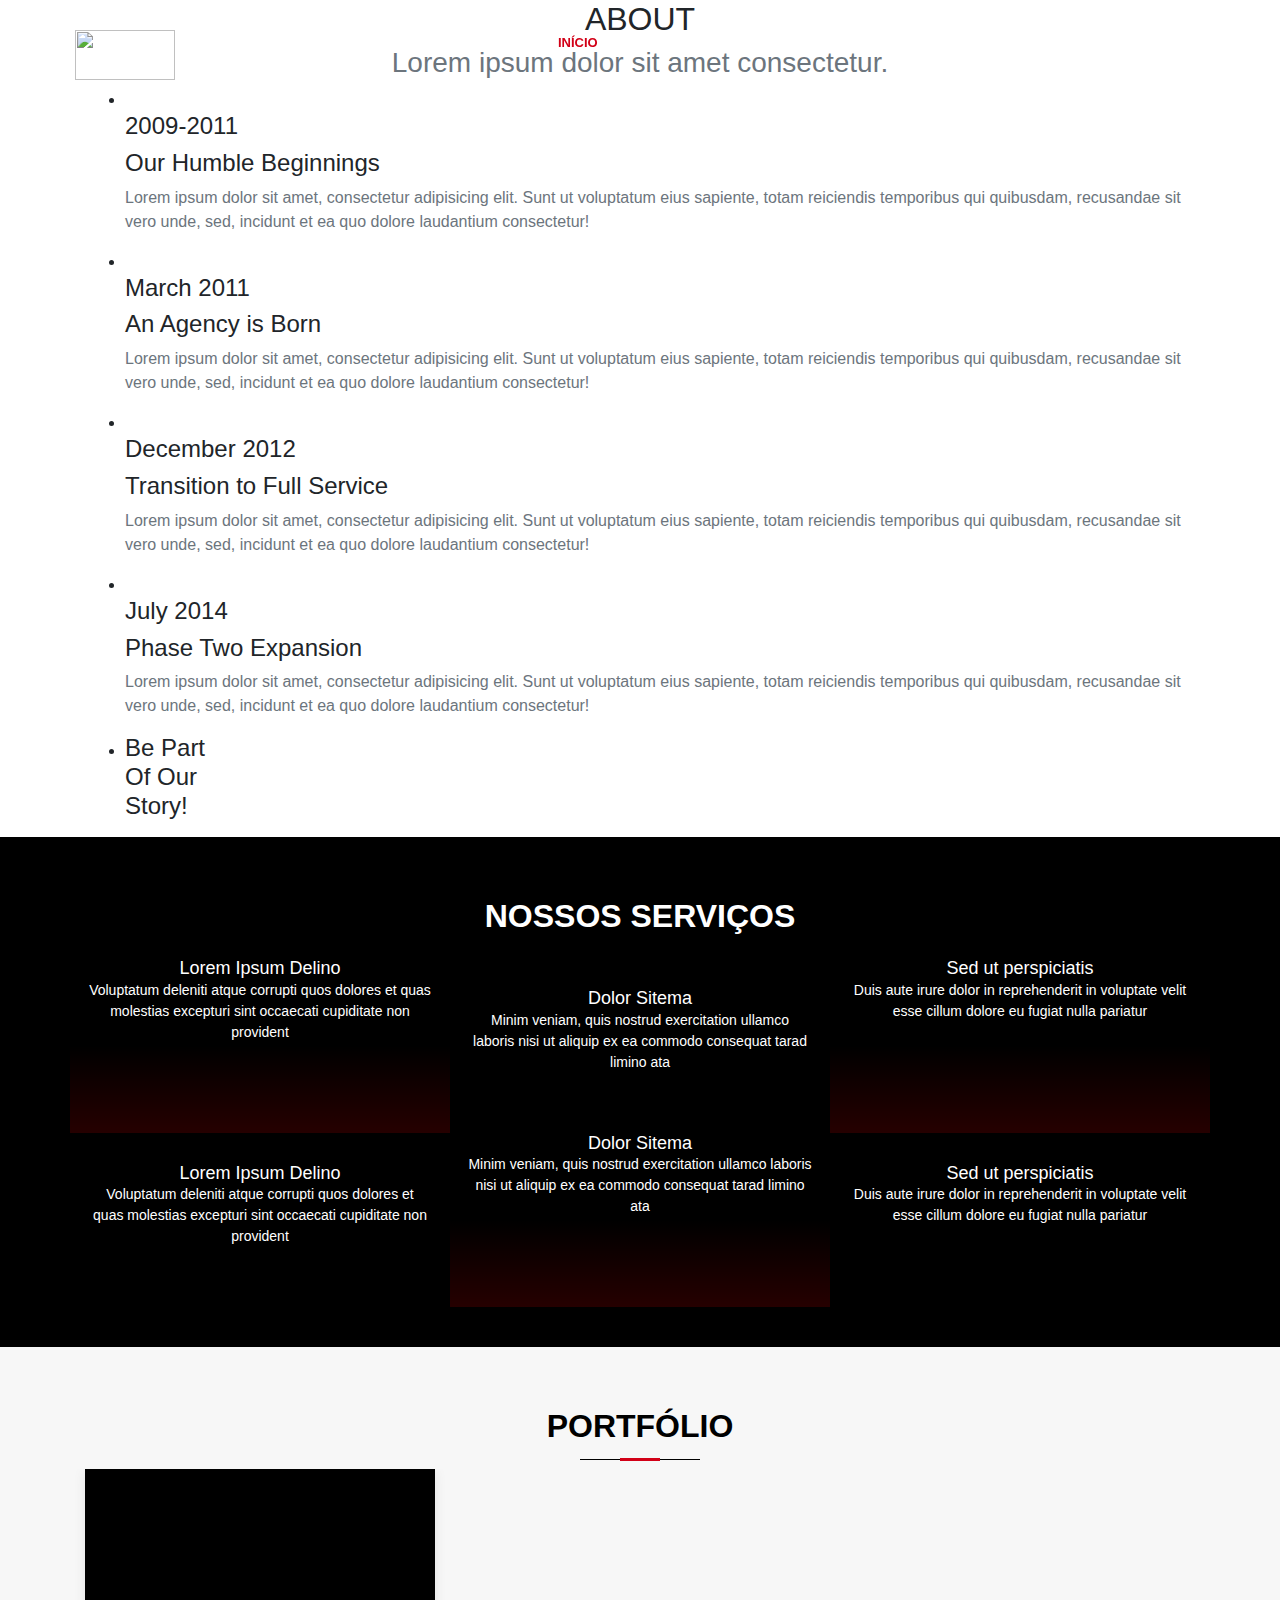
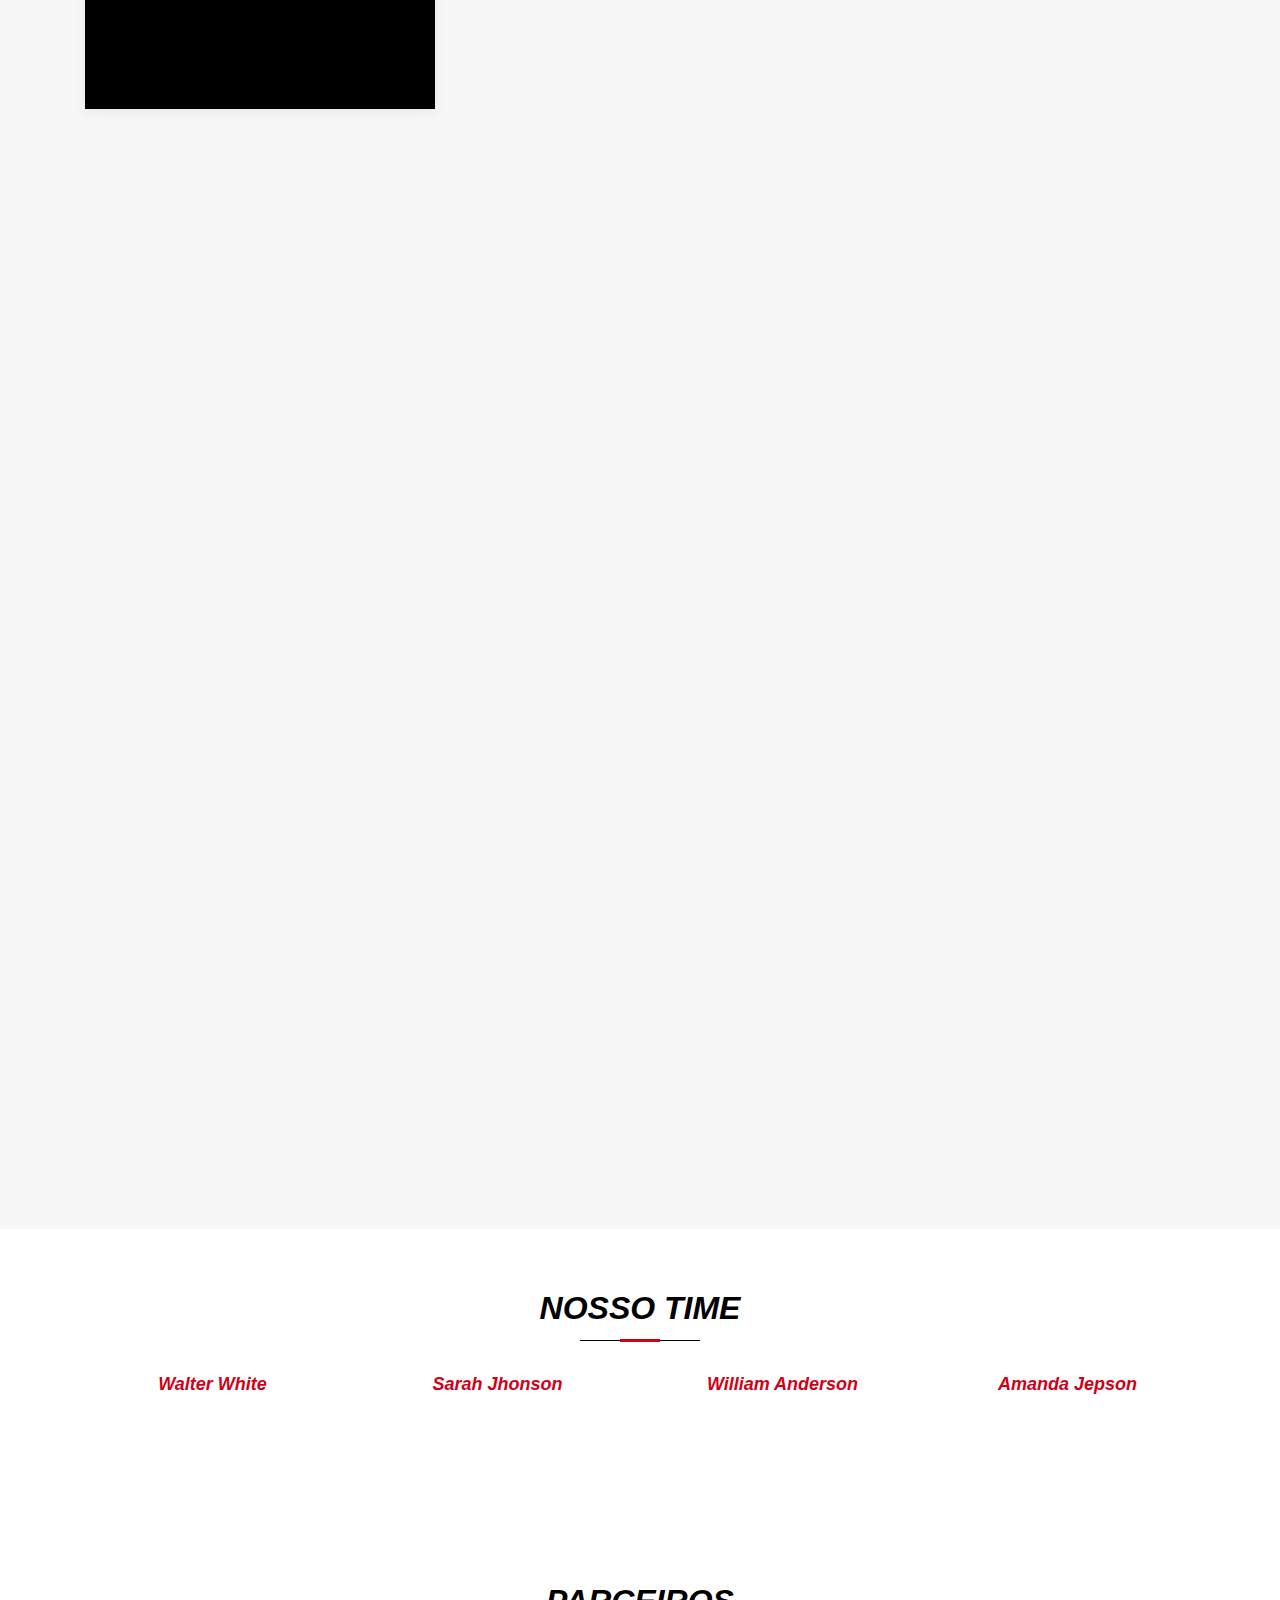
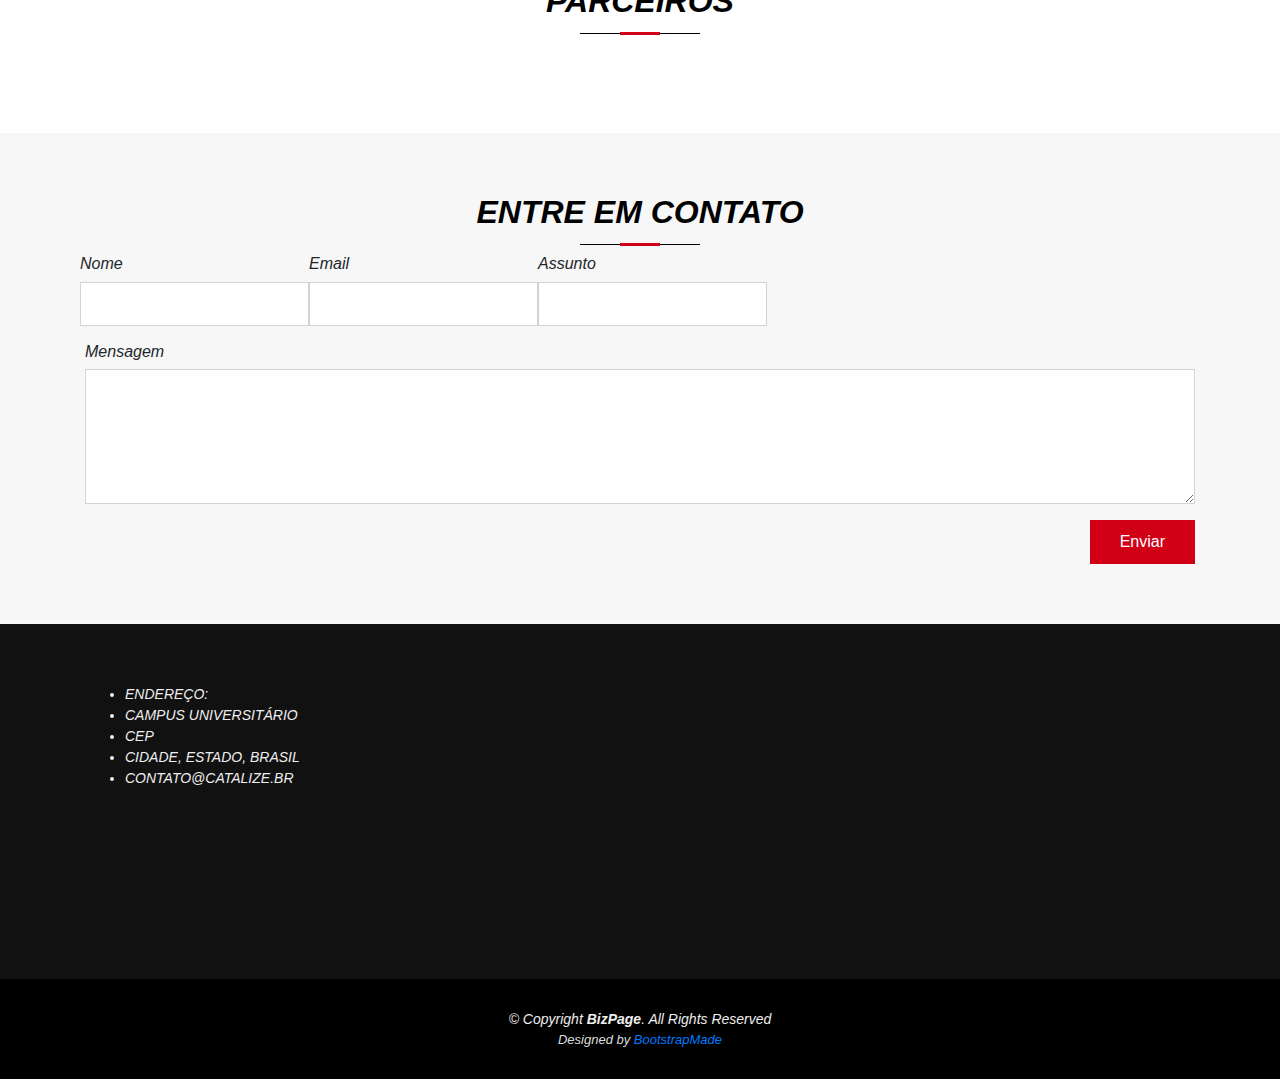
==== portifolio.html @ 54fb24df "Portifolio" ====
<!DOCTYPE html>
<html lang="en">
<head>
  <meta charset="utf-8">
  <title>CATALIZE Template</title>
  <meta content="width=device-width, initial-scale=1.0" name="viewport">
  <meta content="" name="keywords">
  <meta content="" name="description">

  <!-- Favicons -->
  <link href="img/favicons.png" rel="icon">
  <link href="img/apple-touch-icon.png" rel="apple-touch-icon">

  <!-- Google Fonts -->
  <link href="https://fonts.googleapis.com/css?family=Open+Sans:300,300i,400,400i,700,700i|Montserrat:300,400,500,700" rel="stylesheet">

  <!-- Bootstrap CSS File -->
  <link href="lib/bootstrap/css/bootstrap.min.css" rel="stylesheet">

  <!-- Libraries CSS Files -->
  <link href="lib/font-awesome/css/font-awesome.min.css" rel="stylesheet">
  <link href="lib/animate/animate.min.css" rel="stylesheet">
  <link href="lib/ionicons/css/ionicons.min.css" rel="stylesheet">
  <link href="lib/owlcarousel/assets/owl.carousel.min.css" rel="stylesheet">
  <link href="lib/lightbox/css/lightbox.min.css" rel="stylesheet">
  <link rel="stylesheet" href="https://use.fontawesome.com/releases/v5.8.1/css/all.css" integrity="sha384-50oBUHEmvpQ+1lW4y57PTFmhCaXp0ML5d60M1M7uH2+nqUivzIebhndOJK28anvf" crossorigin="anonymous">

  <!-- Main Stylesheet File -->
  <link href="css/style.css" rel="stylesheet">

  <link href="//maxcdn.bootstrapcdn.com/bootstrap/4.0.0/css/bootstrap.min.css" rel="stylesheet" id="bootstrap-css">
  <script src="//maxcdn.bootstrapcdn.com/bootstrap/4.0.0/js/bootstrap.min.js"></script>
  <script src="//cdnjs.cloudflare.com/ajax/libs/jquery/3.2.1/jquery.min.js"></script>

  <!-- =======================================================
    Theme Name: BizPage
    Theme URL: https://bootstrapmade.com/bizpage-bootstrap-business-template/
    Author: BootstrapMade.com
    License: https://bootstrapmade.com/license/
  ======================================================= -->
  <link rel="stylesheet" href="css/app.css">
</head>

<body>

  <!--==========================
    Header
  ============================-->
  <header id="header">
    <div class="container-fluid">

      <div id="logo" class="pull-left">
        <!--<h1><a href="#intro" class="scrollto">BizPage</a></h1>-->
        <a href="#intro"><img src="img/logo_cat.jpeg"  width="100" height="50" alt="" title="Catalize Jr" /></a>
      </div>

      <nav id="nav-menu-container">
        <ul class="nav-menu">
          <li class="menu-active"><a href="index.html">Início</a></li>
          <li><a href="#about">Sobre</a></li>
          <li><a href="#team">Time</a></li>
          <li><a href="#services">Serviços</a></li>
          <li><a href="#portfolio">Portfólio</a></li>
          <li><a href="#blog">Blog</a></li>
          <li><a href="#blog">Certificados</a></li>
          <li><a href="#contact">Contato</a></li>
        </ul>
      </nav><!-- #nav-menu-container -->
    </div>
  </header><!-- #header -->

  <!--==========================
    Intro Section
  ============================-->

  <main id="main">

    <!--=========================
      Timeline Section
    ==========================-->
    <section class="page-section" id="about">
    <div class="container">
      <div class="row">
        <div class="col-lg-12 text-center">
          <h2 class="section-heading text-uppercase">About</h2>
          <h3 class="section-subheading text-muted">Lorem ipsum dolor sit amet consectetur.</h3>
        </div>
      </div>
      <div class="row">
        <div class="col-lg-12">
          <ul class="timeline">
            <li>
              <div class="timeline-image">
                <img class="rounded-circle img-fluid" src="img/about/1.jpg" alt="">
              </div>
              <div class="timeline-panel">
                <div class="timeline-heading">
                  <h4>2009-2011</h4>
                  <h4 class="subheading">Our Humble Beginnings</h4>
                </div>
                <div class="timeline-body">
                  <p class="text-muted">Lorem ipsum dolor sit amet, consectetur adipisicing elit. Sunt ut voluptatum eius sapiente, totam reiciendis temporibus qui quibusdam, recusandae sit vero unde, sed, incidunt et ea quo dolore laudantium consectetur!</p>
                </div>
              </div>
            </li>
            <li class="timeline-inverted">
              <div class="timeline-image">
                <img class="rounded-circle img-fluid" src="img/about/2.jpg" alt="">
              </div>
              <div class="timeline-panel">
                <div class="timeline-heading">
                  <h4>March 2011</h4>
                  <h4 class="subheading">An Agency is Born</h4>
                </div>
                <div class="timeline-body">
                  <p class="text-muted">Lorem ipsum dolor sit amet, consectetur adipisicing elit. Sunt ut voluptatum eius sapiente, totam reiciendis temporibus qui quibusdam, recusandae sit vero unde, sed, incidunt et ea quo dolore laudantium consectetur!</p>
                </div>
              </div>
            </li>
            <li>
              <div class="timeline-image">
                <img class="rounded-circle img-fluid" src="img/about/3.jpg" alt="">
              </div>
              <div class="timeline-panel">
                <div class="timeline-heading">
                  <h4>December 2012</h4>
                  <h4 class="subheading">Transition to Full Service</h4>
                </div>
                <div class="timeline-body">
                  <p class="text-muted">Lorem ipsum dolor sit amet, consectetur adipisicing elit. Sunt ut voluptatum eius sapiente, totam reiciendis temporibus qui quibusdam, recusandae sit vero unde, sed, incidunt et ea quo dolore laudantium consectetur!</p>
                </div>
              </div>
            </li>
            <li class="timeline-inverted">
              <div class="timeline-image">
                <img class="rounded-circle img-fluid" src="img/about/4.jpg" alt="">
              </div>
              <div class="timeline-panel">
                <div class="timeline-heading">
                  <h4>July 2014</h4>
                  <h4 class="subheading">Phase Two Expansion</h4>
                </div>
                <div class="timeline-body">
                  <p class="text-muted">Lorem ipsum dolor sit amet, consectetur adipisicing elit. Sunt ut voluptatum eius sapiente, totam reiciendis temporibus qui quibusdam, recusandae sit vero unde, sed, incidunt et ea quo dolore laudantium consectetur!</p>
                </div>
              </div>
            </li>
            <li class="timeline-inverted">
              <div class="timeline-image">
                <h4>Be Part
                  <br>Of Our
                  <br>Story!</h4>
              </div>
            </li>
          </ul>
        </div>
      </div>
    </div>
  </section>


    <!--==========================
       Services Section
    ============================-->
    <section id="services">
          <header class="section-header2 wow fadeInUp">
            <h3>Nossos Serviços</h3>
          </header>
    <section id="featured-services">
      <div class="container">
        <div class="row">
          <div class="col-lg-4 box-bg">
            <i class="ion-ios-bookmarks-outline"></i>
            <h4><a href="">Lorem Ipsum Delino</a></h4>
            <p>Voluptatum deleniti atque corrupti quos dolores et quas molestias excepturi sint occaecati cupiditate non provident</p>
          </div>

          <div class="col-lg-4 box">
            <i class="ion-ios-stopwatch-outline"></i>
            <h4><a href="">Dolor Sitema</a></h4>
            <p>Minim veniam, quis nostrud exercitation ullamco laboris nisi ut aliquip ex ea commodo consequat tarad limino ata</p>
          </div>

          <div class="col-lg-4 box-bg">
            <i class="ion-ios-heart-outline"></i>
            <h4><a href="">Sed ut perspiciatis</a></h4>
            <p>Duis aute irure dolor in reprehenderit in voluptate velit esse cillum dolore eu fugiat nulla pariatur</p>
          </div>

          <div class="col-lg-4 box">
              <i class="ion-ios-bookmarks-outline"></i>
              <h4><a href="">Lorem Ipsum Delino</a></h4>
              <p>Voluptatum deleniti atque corrupti quos dolores et quas molestias excepturi sint occaecati cupiditate non provident</p>
            </div>
  
            <div class="col-lg-4 box-bg">
              <i class="ion-ios-stopwatch-outline"></i>
              <h4><a href="">Dolor Sitema</a></h4>
              <p>Minim veniam, quis nostrud exercitation ullamco laboris nisi ut aliquip ex ea commodo consequat tarad limino ata</p>
            </div>
  
            <div class="col-lg-4 box">
              <i class="ion-ios-heart-outline"></i>
              <h4><a href="">Sed ut perspiciatis</a></h4>
              <p>Duis aute irure dolor in reprehenderit in voluptate velit esse cillum dolore eu fugiat nulla pariatur</p>
            </div>
        </div>
        </div>
    </section>
  </section><!-- #featured-services -->
    <!--==========================
      Portfolio Section
    ============================-->
    <section id="portfolio"  class="section-bg" >
      <div class="container">

        <header class="section-header">
          <h3 class="section-title">Portfólio</h3>
        </header>

        <div class="row portfolio-container">

          <div class="col-lg-4 col-md-6 portfolio-item wow fadeInUp">
            <div class="portfolio-wrap">
              <figure>
                <img src="img/portfolio/app1.jpg" class="img-fluid" alt="">
                <i class="link-preview" data-lightbox="portfolio">Nome do projeto</a>
                <a href="portifolio.html" class="link-details" title="Mais Detalhes"><i class="fas fa-ellipsis-h"></i></a>
              </figure>
            </div>
          </div>
          

          <div class="col-lg-4 col-md-6 portfolio-item  wow fadeInUp">
            <div class="portfolio-wrap">
              <figure>
                <img src="img/portfolio/web3.jpg" class="img-fluid" alt="">
                <i class="link-preview" data-lightbox="portfolio">Nome do projeto</a>
                <a href="#" class="link-details" title="Mais Detalhes"><i class="fas fa-ellipsis-h"></i></a>
              </figure>
          </div>
          </div>

          <div class="col-lg-4 col-md-6 portfolio-item  wow fadeInUp">
            <div class="portfolio-wrap">
              <figure>
                <img src="img/portfolio/app2.jpg" class="img-fluid" alt="">
                <i class="link-preview" data-lightbox="portfolio">Nome do projeto</a>
                <a href="#" class="link-details" title="Mais Detalhes"><i class="fas fa-ellipsis-h"></i></a>
              </figure>
          </div>
          </div>

          <div class="col-lg-4 col-md-6 portfolio-item  wow fadeInUp">
            <div class="portfolio-wrap">
              <figure>
                <img src="img/portfolio/card2.jpg" class="img-fluid" alt="">
                <i class="link-preview" data-lightbox="portfolio">Nome do projeto</a>
                <a href="#" class="link-details" title="Mais Detalhes"><i class="fas fa-ellipsis-h"></i></a>
              </figure>
          </div>
          </div>

          <div class="col-lg-4 col-md-6 portfolio-item  wow fadeInUp">
            <div class="portfolio-wrap">
              <figure>
                <img src="img/portfolio/web2.jpg" class="img-fluid" alt="">
                <i class="link-preview" data-lightbox="portfolio">Nome do projeto</a>
                <a href="#" class="link-details" title="Mais Detalhes"><i class="fas fa-ellipsis-h"></i></a>
              </figure>
          </div>
          </div>

          <div class="col-lg-4 col-md-6 portfolio-item p wow fadeInUp">
            <div class="portfolio-wrap">
              <figure>
                <img src="img/portfolio/app3.jpg" class="img-fluid" alt="">
                <i class="link-preview" data-lightbox="portfolio">Nome do projeto</a>
                <a href="#" class="link-details" title="More Details"><i class="fas fa-ellipsis-h"></i></a>
              </figure>
          </div>
          </div>
      </div>
    </section><!-- #portfolio -->

  
    <!--==========================
      Team Section
    ============================-->
    <section id="team">
      <div class="container">
        <div class="section-header wow fadeInUp">
          <h3>Nosso Time</h3>
        </div>

        <div class="row">
          <div class="col-lg-3 col-md-6 wow fadeInUp">
            <div class="member">
              <img src="img/team-1.jpg" class="img-fluid" alt="">
              <div class="member-info">
                <div class="member-info-content">
                  <h4>Walter White</h4>
                  <span>Chief Executive Officer</span>
                </div>
              </div>
            </div>
          </div>

          <div class="col-lg-3 col-md-6 wow fadeInUp" data-wow-delay="0.1s">
            <div class="member">
              <img src="img/team-2.jpg" class="img-fluid" alt="">
              <div class="member-info">
                <div class="member-info-content">
                  <h4>Sarah Jhonson</h4>
                  <span>Product Manager</span>
                </div>
              </div>
            </div>
          </div>

          <div class="col-lg-3 col-md-6 wow fadeInUp" data-wow-delay="0.2s">
            <div class="member">
              <img src="img/team-3.jpg" class="img-fluid" alt="">
              <div class="member-info">
                <div class="member-info-content">
                  <h4>William Anderson</h4>
                  <span>CTO</span>
                </div>
              </div>
            </div>
          </div>

          <div class="col-lg-3 col-md-6 wow fadeInUp" data-wow-delay="0.3s">
            <div class="member">
              <img src="img/team-4.jpg" class="img-fluid" alt="">
              <div class="member-info">
                <div class="member-info-content">
                  <h4>Amanda Jepson</h4>
                  <span>Accountant</span>
                </div>
              </div>
            </div>
          </div>

        </div>

      </div>
    </section><!-- #team -->

    
<!--==========================
      Clients Section
    ============================-->
    <section id="clients" class="wow fadeInUp">
      <div class="container">

        <header class="section-header">
          <h3>PARCEIROS</h3>
        </header>

        <div class="owl-carousel clients-carousel">
          <img src="img/clients/client-1.png" alt="">
          <img src="img/clients/client-2.png" alt="">
          <img src="img/clients/client-3.png" alt="">
          <img src="img/clients/client-4.png" alt="">
          <img src="img/clients/client-5.png" alt="">
          <img src="img/clients/client-6.png" alt="">
          <img src="img/clients/client-7.png" alt="">
          <img src="img/clients/client-8.png" alt="">
        </div>

      </div>
    </section><!-- #clients -->
    <!--==========================
      Contact Section
    ============================-->
    <section id="contact" class="section-bg wow fadeInUp">
      <div class="container">

        <div class="section-header">
          <h3>Entre em Contato</h3>
        </div>
        <div class="form">
          <div id="sendmessage">Sua mensagem foi enviada com sucesso! Obrigada!</div>
          <div id="errormessage"></div>
          <form action="" method="post" role="form" class="contactForm">
            <div class="form-row">
              <div class="new-iten">
                <h6 class="title">Nome</h6>
                <div class="form-group ">
                  <input type="text" name="name" class="form-control" id="name" data-rule="minlen:4" data-msg="Porfavor digite mais que 4 caracteres" />
                  <div class="validation"></div>
                </div>
              </div>
              <div class="new-iten">
                <h6 class="title">Email</h6>
                <div class="form-group ">
                  <input type="email" class="form-control" name="email" id="email"  data-rule="email" data-msg="Entre um email válido" />
                  <div class="validation"></div>
                </div>
              </div>
              <div class="new-iten">
                <h6 class="title">Assunto</h6>
                <div class="form-group">
                  <input type="text" class="form-control" name="subject" id="subject" data-rule="minlen:4" data-msg="Entre com o assunto" />
                  <div class="validation"></div>
                </div>
              </div>
            </div>
            <h6>Mensagem</h6>
            <div class="form-group">
              <textarea class="form-control" name="message" rows="5" data-rule="required" data-msg="Escreva algo para nós!"></textarea>
              <div class="validation"></div>
            </div>
            <div class="text-right"><button type="submit">Enviar</button></div>
          </form>
        </div>

      </div>
    </section><!-- #contact -->

  </main>

  <!--==========================
    Footer
  ============================-->
  <footer id="footer">
    <div class="footer-top">
      <div class="container">
        <div class="row">

          <i class="fas fa-map-marker-alt" style="font-size: 2em; text-align: center;color: white"></i>
          <div class="col-lg-3 col-md-6 footer-info">
            <ul>
              <li>ENDEREÇO: </li>
              <li>CAMPUS UNIVERSITÁRIO</li>
              <li>CEP</li>
              <li>CIDADE, ESTADO, BRASIL</li>

              <li>CONTATO@CATALIZE.BR</li>
            </ul>
          </div>

          <div class="mapouter"><div class="gmap_canvas"><iframe width="553" height="259" id="gmap_canvas" src="https://maps.google.com/maps?q=faculdade%20de%20ciencias%20farmauc%C3%AAticas%20rodovia%20araraquara%2C%20ja%C3%BA%20km%201&t=&z=13&ie=UTF8&iwloc=&output=embed" frameborder="0" scrolling="no" marginheight="0" marginwidth="0"></iframe></div></div>
        </div>
      </div>
    </div>

    <div class="container">
      <div class="copyright">
        &copy; Copyright <strong>BizPage</strong>. All Rights Reserved
      </div>
      <div class="credits">
        <!--
          All the links in the footer should remain intact.
          You can delete the links only if you purchased the pro version.
          Licensing information: https://bootstrapmade.com/license/
          Purchase the pro version with working PHP/AJAX contact form: https://bootstrapmade.com/buy/?theme=BizPage
        -->
        Designed by <a href="https://bootstrapmade.com/">BootstrapMade</a>
      </div>
    </div>
  </footer><!-- #footer -->

  <a href="#" class="back-to-top"><i class="fa fa-chevron-up"></i></a>
  <!-- Uncomment below i you want to use a preloader -->
  <!-- <div id="preloader"></div> -->

  <!-- JavaScript Libraries -->
  <script src="lib/jquery/jquery.min.js"></script>
  <script src="lib/jquery/jquery-migrate.min.js"></script>
  <script src="lib/bootstrap/js/bootstrap.bundle.min.js"></script>
  <script src="lib/easing/easing.min.js"></script>
  <script src="lib/superfish/hoverIntent.js"></script>
  <script src="lib/superfish/superfish.min.js"></script>
  <script src="lib/wow/wow.min.js"></script>
  <script src="lib/waypoints/waypoints.min.js"></script>
  <script src="lib/counterup/counterup.min.js"></script>
  <script src="lib/owlcarousel/owl.carousel.min.js"></script>
  <script src="lib/isotope/isotope.pkgd.min.js"></script>
  <script src="lib/lightbox/js/lightbox.min.js"></script>
  <script src="lib/touchSwipe/jquery.touchSwipe.min.js"></script>
  <!-- Contact Form JavaScript File -->
  <script src="contactform/contactform.js"></script>

  <!-- Template Main Javascript File -->
  <script src="js/main.js"></script>

</body>
</html>
---- css/style.css ----
/*
  Theme Name: BizPage
  Theme URL: https://bootstrapmade.com/bizpage-bootstrap-business-template/
  Author: BootstrapMade.com
  License: https://bootstrapmade.com/license/
*/

/*--------------------------------------------------------------
# General
--------------------------------------------------------------*/

body {
  background: #fff;
  color: #666666;
  font-family: "Bebas Neue", sans-serif;
}

a {
  color: #d20017;
  transition: 0.5s;
}

a:hover,
a:active,
a:focus {
  color: #d20017;
  outline: none;
  text-decoration: none;
}

p {
  padding: 0;
  margin: 0 0 30px 0;
}

h1,
h2,
h3,
h4,
h5,
h6 {
  font-family: "Bebas Neue", sans-serif;
  font-weight: 400;
  margin: 0 0 20px 0;
  padding: 0;
}

/* Back to top button */

.back-to-top {
  position: fixed;
  display: none;
  background: #d20017;
  color: #fff;
  width: 44px;
  height: 44px;
  text-align: center;
  line-height: 1;
  font-size: 16px;
  border-radius: 50%;
  right: 15px;
  bottom: 15px;
  transition: background 0.5s;
  z-index: 11;
}

.back-to-top i {
  padding-top: 12px;
  color: #fff;
}

/* Prelaoder */

#preloader {
  position: fixed;
  top: 0;
  left: 0;
  right: 0;
  bottom: 0;
  z-index: 9999;
  overflow: hidden;
  background: #fff;
}

#preloader:before {
  content: "";
  position: fixed;
  top: calc(50% - 30px);
  left: calc(50% - 30px);
  border: 6px solid #f2f2f2;
  border-top: 6px solid #d20017;
  border-radius: 50%;
  width: 60px;
  height: 60px;
  -webkit-animation: animate-preloader 1s linear infinite;
  animation: animate-preloader 1s linear infinite;
}

@-webkit-keyframes animate-preloader {
  0% {
    -webkit-transform: rotate(0deg);
    transform: rotate(0deg);
  }

  100% {
    -webkit-transform: rotate(360deg);
    transform: rotate(360deg);
  }
}

@keyframes animate-preloader {
  0% {
    -webkit-transform: rotate(0deg);
    transform: rotate(0deg);
  }

  100% {
    -webkit-transform: rotate(360deg);
    transform: rotate(360deg);
  }
}

/*--------------------------------------------------------------
# Header
--------------------------------------------------------------*/

#header {
  padding: 30px 0;
  height: 92px;
  position: fixed;
  left: 0;
  top: 0;
  right: 0;
  transition: all 0.5s;
  z-index: 997;
}

#header.header-scrolled {
  background: rgba(0, 0, 0, 0.9);
  padding: 20px 0;
  height: 72px;
  transition: all 0.5s;
}

#header #logo {
  float: left;
}

#header #logo h1 {
  font-size: 34px;
  margin: 0;
  padding: 0;
  line-height: 1;
  font-family: "Bebas Neue", sans-serif;
  font-weight: 700;
  letter-spacing: 3px;
}

#header #logo h1 a,
#header #logo h1 a:hover {
  color: #fff;
  padding-left: 10px;
  border-left: 4px solid #d20017;
}

#header #logo img {
  padding: 0;
  margin: 0;
}

/*--------------------------------------------------------------
# Intro Section
--------------------------------------------------------------*/

#intro {
  display: table;
  width: 100%;
  height: 100vh;
  background: #000;
}

#intro .carousel-item {
  width: 100%;
  height: 100vh;
  background-size: cover;
  background-position: center;
  background-repeat: no-repeat;
}

#intro .carousel-item::before {
  content: '';
  background-color: rgba(0, 0, 0, 0.7);
  position: absolute;
  height: 100%;
  width: 100%;
  top: 0;
  right: 0;
  left: 0;
  bottom: 0;
}

#intro .carousel-container {
  display: -webkit-box;
  display: -webkit-flex;
  display: -ms-flexbox;
  display: flex;
  -webkit-box-pack: center;
  -webkit-justify-content: center;
  -ms-flex-pack: center;
  justify-content: center;
  -webkit-box-align: center;
  -webkit-align-items: center;
  -ms-flex-align: center;
  align-items: center;
  position: absolute;
  bottom: 0;
  top: 0;
  left: 0;
  right: 0;
}

#intro .carousel-background img {
  max-width: 100%;
}

#intro .carousel-content {
  text-align: center;
}

#intro h2 {
  color: #fff;
  margin-bottom: 30px;
  font-size: 48px;
  font-weight: 700;
}

#intro p {
  width: 80%;
  margin: 0 auto 30px auto;
  color: #fff;
}

#intro .carousel-fade {
  overflow: hidden;
}

#intro .carousel-fade .carousel-inner .carousel-item {
  transition-property: opacity;
}

#intro .carousel-fade .carousel-inner .carousel-item,
#intro .carousel-fade .carousel-inner .active.carousel-item-left,
#intro .carousel-fade .carousel-inner .active.carousel-item-right {
  opacity: 0;
}

#intro .carousel-fade .carousel-inner .active,
#intro .carousel-fade .carousel-inner .carousel-item-next.carousel-item-left,
#intro .carousel-fade .carousel-inner .carousel-item-prev.carousel-item-right {
  opacity: 1;
  transition: 0.5s;
}

#intro .carousel-fade .carousel-inner .carousel-item-next,
#intro .carousel-fade .carousel-inner .carousel-item-prev,
#intro .carousel-fade .carousel-inner .active.carousel-item-left,
#intro .carousel-fade .carousel-inner .active.carousel-item-right {
  left: 0;
  -webkit-transform: translate3d(0, 0, 0);
  transform: translate3d(0, 0, 0);
}

#intro .carousel-control-prev,
#intro .carousel-control-next {
  width: 10%;
}

#intro .carousel-control-next-icon,
#intro .carousel-control-prev-icon {
  background: none;
  font-size: 32px;
  line-height: 1;
}

#intro .carousel-indicators li {
  cursor: pointer;
}

#intro .btn-get-started {
  font-family: "Bebas Neue", sans-serif;
  font-weight: 500;
  font-size: 16px;
  letter-spacing: 1px;
  display: inline-block;
  padding: 8px 32px;
  border-radius: 50px;
  transition: 0.5s;
  margin: 10px;
  color: #fff;
  background: #d20017;
}

#intro .btn-get-started:hover {
  background: #fff;
  color: #d20017;
}

/*--------------------------------------------------------------
# Navigation Menu
--------------------------------------------------------------*/

/* Nav Menu Essentials */

.nav-menu,
.nav-menu * {
  margin: 0;
  padding: 0;
  list-style: none;
}

.nav-menu ul {
  position: absolute;
  display: none;
  top: 100%;
  left: 0;
  z-index: 99;
}

.nav-menu li {
  position: relative;
  white-space: nowrap;
}

.nav-menu > li {
  float: left;
}

.nav-menu li:hover > ul,
.nav-menu li.sfHover > ul {
  display: block;
}

.nav-menu ul ul {
  top: 0;
  left: 100%;
}

.nav-menu ul li {
  min-width: 180px;
}

/* Nav Menu Arrows */

.sf-arrows .sf-with-ul {
  padding-right: 30px;
}

.sf-arrows .sf-with-ul:after {
  content: "\f107";
  position: absolute;
  right: 15px;
  font-family: FontAwesome;
  font-style: normal;
  font-weight: normal;
}

.sf-arrows ul .sf-with-ul:after {
  content: "\f105";
}

/* Nav Meu Container */

#nav-menu-container {
  float: right;
  margin: 0;
}

/* Nav Meu Styling */

.nav-menu a {
  padding: 0 8px 10px 8px;
  text-decoration: none;
  display: inline-block;
  color: #fff;
  font-family: "Bebas Neue", sans-serif;
  font-weight: 700;
  font-size: 13px;
  text-transform: uppercase;
  outline: none;
}

.nav-menu li:hover > a,
.nav-menu > .menu-active > a {
  color: #d20017;
}

.nav-menu > li {
  margin-left: 10px;
}

.nav-menu ul {
  margin: 4px 0 0 0;
  padding: 10px;
  box-shadow: 0px 0px 30px rgba(127, 137, 161, 0.25);
  background: #fff;
}

.nav-menu ul li {
  transition: 0.3s;
}

.nav-menu ul li a {
  padding: 10px;
  color: #333;
  transition: 0.3s;
  display: block;
  font-size: 13px;
  text-transform: none;
}

.nav-menu ul li:hover > a {
  color: #d20017;
}

.nav-menu ul ul {
  margin: 0;
}

/* Mobile Nav Toggle */

#mobile-nav-toggle {
  position: fixed;
  right: 0;
  top: 0;
  z-index: 999;
  margin: 20px 20px 0 0;
  border: 0;
  background: none;
  font-size: 24px;
  display: none;
  transition: all 0.4s;
  outline: none;
  cursor: pointer;
}

#mobile-nav-toggle i {
  color: #fff;
}

/* Mobile Nav Styling */

#mobile-nav {
  position: fixed;
  top: 0;
  padding-top: 18px;
  bottom: 0;
  z-index: 998;
  background: rgba(0, 0, 0, 0.8);
  left: -260px;
  width: 260px;
  overflow-y: auto;
  transition: 0.4s;
}

#mobile-nav ul {
  padding: 0;
  margin: 0;
  list-style: none;
}

#mobile-nav ul li {
  position: relative;
}

#mobile-nav ul li a {
  color: #fff;
  font-size: 13px;
  text-transform: uppercase;
  overflow: hidden;
  padding: 10px 22px 10px 15px;
  position: relative;
  text-decoration: none;
  width: 100%;
  display: block;
  outline: none;
  font-weight: 700;
  font-family: "Bebas Neue", sans-serif;
}

#mobile-nav ul li a:hover {
  color: #d20017;
}

#mobile-nav ul li li {
  padding-left: 30px;
}

#mobile-nav ul li.menu-active a {
  color: #d20017;
}

#mobile-nav ul .menu-has-children i {
  position: absolute;
  right: 0;
  z-index: 99;
  padding: 15px;
  cursor: pointer;
  color: #fff;
}

#mobile-nav ul .menu-has-children i.fa-chevron-up {
  color: #d20017;
}

#mobile-nav ul .menu-has-children li a {
  text-transform: none;
}

#mobile-nav ul .menu-item-active {
  color: #d20017;
}

#mobile-body-overly {
  width: 100%;
  height: 100%;
  z-index: 997;
  top: 0;
  left: 0;
  position: fixed;
  background: rgba(0, 0, 0, 0.7);
  display: none;
}

/* Mobile Nav body classes */

body.mobile-nav-active {
  overflow: hidden;
}

body.mobile-nav-active #mobile-nav {
  left: 0;
}

body.mobile-nav-active #mobile-nav-toggle {
  color: #fff;
}

/*--------------------------------------------------------------
# Sections
--------------------------------------------------------------*/

/* Sections Header
--------------------------------*/

.section-header h3 {
  font-size: 32px;
  color: #000;
  text-transform: uppercase;
  text-align: center;
  font-weight: 700;
  position: relative;
  padding-bottom: 15px;
}

.section-header2 h3 {
  font-size: 32px;
  color: #fff;
  text-transform: uppercase;
  text-align: center;
  font-weight: 700;
  position: relative;
  padding-bottom: 15px;
}

.section-header h3::before {
  content: '';
  position: absolute;
  display: block;
  width: 120px;
  height: 1px;
  background: #000;
  bottom: 1px;
  left: calc(50% - 60px);
}

.section-header h3::after {
  content: '';
  position: absolute;
  display: block;
  width: 40px;
  height: 3px;
  background: #d20017;
  bottom: 0;
  left: calc(50% - 20px);
}

.section-header p {
  text-align: center;
  padding-bottom: 30px;
  color: #333;
}

.section-header2 p {
  text-align: center;
  padding-bottom: 30px;
  color: #fff;
}

/* Section with background
--------------------------------*/

.section-bg {
  background: #f7f7f7;
}

/* Featured Services Section
--------------------------------*/

#featured-services {
  background: #000;
}

#featured-services .box {
  padding:30px 20px;
}

#featured-services .box-bg {
  background-image: linear-gradient(to bottom,rgba(0,0,0,0), rgba(255,0,0,0), rgba(255,0,0,0.15));
}

#featured-services i {
  color: #d20017;
  margin: auto;
  font-size: 100px;
  display: block;
  text-align: center;
}

#featured-services h4 {
  font-weight: 400;
  margin: auto;
  font-size: 18px;
  text-align: center;
}

#featured-services h4 a {
  color: #fff;
}

#featured-services h4 a:hover {
  color: #fff;
}

#featured-services p {
  font-size: 14px;
  color: #fff;
  margin: auto;
  text-align: center;
}

/* Services Section
--------------------------------*/

#services {
  background: #000;
  background-size: cover;
  padding: 60px 0 40px 0;
}

#services .box {
  margin-bottom: 30px;
}

#services .icon {
  float: left;
}

#services .icon i {
  color: #d20017;
  font-size: 36px;
  line-height: 1;
  transition: 0.5s;
}

#services .title {
  margin-left: 60px;
  font-weight: 700;
  margin-bottom: 15px;
  font-size: 18px;
}

#services .title a {
  color: #fff;
}

#services .box:hover .title a {
  color: #d20017;
}

#services .description {
  font-size: 14px;
  margin-left: 60px;
  line-height: 24px;
  margin-bottom: 0;
}

/* Call To Action Section
--------------------------------*/

#call-to-action {
  background: linear-gradient(rgba(0, 142, 99, 0.1), rgba(0, 0, 0, 0.1)), url(../img/call-to-action-bg.jpg) fixed center center;
  background-size: cover;
  padding: 60px 0;
}

#call-to-action h3 {
  color: #fff;
  font-size: 28px;
  font-weight: 700;
}

#call-to-action p {
  color: #fff;
}

#call-to-action .cta-btn {
  font-family: "Montserrat", sans-serif;
  text-transform: uppercase;
  font-weight: 500;
  font-size: 16px;
  letter-spacing: 1px;
  display: inline-block;
  padding: 8px 28px;
  border-radius: 25px;
  transition: 0.5s;
  margin-top: 10px;
  border: 2px solid #fff;
  color: #fff;
}

#call-to-action .cta-btn:hover {
  background: #18d26e;
  border: 2px solid #18d26e;
}

/* Call To Action Section
--------------------------------*/

#skills {
  padding: 60px 0;
}

#skills .progress {
  height: 35px;
  margin-bottom: 10px;
}

#skills .progress .skill {
  font-family: "Open Sans", sans-serif;
  line-height: 35px;
  padding: 0;
  margin: 0 0 0 20px;
  text-transform: uppercase;
}

#skills .progress .skill .val {
  float: right;
  font-style: normal;
  margin: 0 20px 0 0;
}

#skills .progress-bar {
  width: 1px;
  text-align: left;
  transition: .9s;
}



/* Portfolio Section
--------------------------------*/

#portfolio {
  padding: 60px 0;
}

#portfolio #portfolio-flters {
  padding: 0;
  margin: 5px 0 35px 0;
  list-style: none;
  text-align: center;
}

#portfolio #portfolio-flters li {
  cursor: pointer;
  margin: 0px 0px 0px 0;
  display: inline-block;
  padding: 10px 20px;
  font-size: 12px;
  line-height: 20px;
  color: #666666;
  border-radius: 0px;
  text-transform: uppercase;
  background: #fff;
  margin-bottom: 0px;
}

#portfolio #portfolio-flters li:hover,
#portfolio #portfolio-flters li.filter-active {
  background: #d20017;
  color: #fff;
}

#portfolio #portfolio-flters li:last-child {
  margin-right: 0;
}

#portfolio .portfolio-wrap {
  box-shadow: 0px 2px 12px rgba(0, 0, 0, 0.08);
  transition: 0.3s;
}

#portfolio .portfolio-wrap:hover {
  box-shadow: 0px 4px 14px rgba(0, 0, 0, 0.16);
}

#portfolio .portfolio-item {
  position: relative;
  height: 260px;
  overflow: hidden;
}

#portfolio .portfolio-item figure {
  background: #000;
  overflow: hidden;
  height: 240px;
  position: relative;
  border-radius: 0px 0px 0 0;
  margin: 0;
}

#portfolio .portfolio-item figure:hover img {
  opacity: 0.4;
  transition: 0.3s;
}

#portfolio .portfolio-item figure .link-preview{
  position: absolute;
  display: inline-block;
  opacity: 0;
  line-height: 1;
  text-align: center;
  color: #fff;
  height: 56px;
}

#portfolio .portfolio-item figure .link-details {
  position: absolute;
  display: inline-block;
  opacity: 0;
  line-height: 1;
  text-align: center;
  width: 36px;
  height: 36px;
  background: #fff;
  border-radius: 50%;
  transition: 0.2s linear;
}


#portfolio .portfolio-item figure .link-details i {
  padding-top: 6px;
  font-size: 22px;
  color: #333;
}


#portfolio .portfolio-item figure .link-details:hover {
  background: #d20017;
}

#portfolio .portfolio-item figure .link-preview:hover i,
#portfolio .portfolio-item figure .link-details:hover i {
  color: #000;
}

#portfolio .portfolio-item figure .link-preview {
  left: calc(50% - 50px);
  top: calc(50% - 18px);
}

#portfolio .portfolio-item figure .link-details {
  right: calc(50% - 38px);
  bottom: calc(150% - 90px);
}

#portfolio .portfolio-item figure:hover .link-preview {
  opacity: 1;
}

#portfolio .portfolio-item figure:hover .link-details {
  opacity: 1;
  right: calc(50% - 18px);
}

/* Clients Section
--------------------------------*/

#clients {
  padding: 60px 0;
}

#clients img {
  max-width: 100%;
  opacity: 0.5;
  transition: 0.3s;
  padding: 15px 0;
}

#clients img:hover {
  opacity: 1;
}

#clients .owl-nav,
#clients .owl-dots {
  margin-top: 5px;
  text-align: center;
}

#clients .owl-dot {
  display: inline-block;
  margin: 0 5px;
  width: 12px;
  height: 12px;
  border-radius: 50%;
  background-color: #ddd;
}

#clients .owl-dot.active {
  background-color: #d20017;
}

/* Team Section
--------------------------------*/

#team {
  background: url("../img/facts-bg.jpg") center top no-repeat fixed;
  background-size: cover;
  padding: 60px 0 0 0;
  position: relative;
}

#team .member {
  text-align: center;
  margin-bottom: 100px;
  position: relative;
}

#team .img-fluid{
  border-radius: 50%;
}


#team .member h4 {
  font-weight: 700;
  margin-bottom: 2px;
  font-size: 18px;
  color: #d20017;
}

#team .member span {
  font-style: italic;
  font-size: 13px;
  color: #fff;
}


/* Contact Section
--------------------------------*/

#contact {
  padding: 60px 0;
}
.contact-info h6 {
  font-size: 18px;
  color: #000;
}

#contact .form #sendmessage {
  color: #d20017;
  border: 1px solid #d20017;
  display: none;
  text-align: center;
  padding: 15px;
  font-weight: 600;
  margin-bottom: 15px;
}

#contact .form #errormessage {
  color: red;
  display: none;
  border: 1px solid red;
  text-align: center;
  padding: 15px;
  font-weight: 600;
  margin-bottom: 15px;
}

#contact .form #sendmessage.show,
#contact .form #errormessage.show,
#contact .form .show {
  display: block;
}

#contact .form .validation {
  color: red;
  display: none;
  margin: 0 0 20px;
  font-weight: 400;
  font-size: 13px;
}

#contact .form input,
#contact .form textarea {
  padding: 10px 14px;
  border-radius: 0;
  box-shadow: none;
  font-size: 15px;
}

#contact .form button[type="submit"] {
  background: #d20017;
  border: 0;
  padding: 10px 30px;
  color: #fff;
  transition: 0.4s;
  cursor: pointer;
}

#contact .form button[type="submit"]:hover {
  background: #d20017;
}

/*--------------------------------------------------------------
# Footer
--------------------------------------------------------------*/

#footer {
  background: #000;
  padding: 0 0 30px 0;
  color: #eee;
  font-size: 14px;
}

#footer .footer-top {
  background: #111;
  padding: 60px 0 30px 0;
}

#footer .footer-top .footer-info {
  margin-bottom: 30px;
}

#footer .footer-top .footer-info h3 {
  font-size: 34px;
  margin: 0 0 20px 0;
  padding: 2px 0 2px 10px;
  line-height: 1;
  font-family: "Montserrat", sans-serif;
  font-weight: 700;
  letter-spacing: 3px;
  border-left: 4px solid #d20017;
}

#footer .footer-top .footer-info p {
  font-size: 14px;
  line-height: 24px;
  margin-bottom: 0;
  font-family: "Montserrat", sans-serif;
  color: #eee;
}

#footer .footer-top .social-links a {
  font-size: 18px;
  display: inline-block;
  background: #333;
  color: #eee;
  line-height: 1;
  padding: 8px 0;
  margin-right: 4px;
  border-radius: 50%;
  text-align: center;
  width: 36px;
  height: 36px;
  transition: 0.3s;
}

#footer .footer-top .social-links a:hover {
  background: #d20017;
  color: #fff;
}

#footer .footer-top h4 {
  font-size: 14px;
  font-weight: bold;
  color: #fff;
  text-transform: uppercase;
  position: relative;
  padding-bottom: 12px;
}

#footer .footer-top h4::before,
#footer .footer-top h4::after {
  content: '';
  position: absolute;
  left: 0;
  bottom: 0;
  height: 2px;
}

#footer .footer-top h4::before {
  right: 0;
  background: #555;
}

#footer .footer-top h4::after {
  background: #d20017;
  width: 60px;
}

#footer .footer-top .footer-links {
  margin-bottom: 30px;
}

#footer .footer-top .footer-links ul {
  list-style: none;
  padding: 0;
  margin: 0;
}

#footer .footer-top .footer-links ul i {
  padding-right: 8px;
  color: #ddd;
}

#footer .footer-top .footer-links ul li {
  border-bottom: 1px solid #333;
  padding: 10px 0;
}

#footer .footer-top .footer-links ul li:first-child {
  padding-top: 0;
}

#footer .footer-top .footer-links ul a {
  color: #eee;
}

#footer .footer-top .footer-links ul a:hover {
  color: #d20017;
}

#footer .footer-top .footer-contact {
  margin-bottom: 30px;
}

#footer .footer-top .footer-contact p {
  line-height: 26px;
}

#footer .footer-top .footer-newsletter {
  margin-bottom: 30px;
}

#footer .footer-top .footer-newsletter input[type="email"] {
  border: 0;
  padding: 6px 8px;
  width: 65%;
}

#footer .footer-top .footer-newsletter input[type="submit"] {
  background: #d20017;
  border: 0;
  width: 35%;
  padding: 6px 0;
  text-align: center;
  color: #fff;
  transition: 0.3s;
  cursor: pointer;
}

#footer .footer-top .footer-newsletter input[type="submit"]:hover {
  background: #d20017;
}

#footer .copyright {
  text-align: center;
  padding-top: 30px;
}

#footer .credits {
  text-align: center;
  font-size: 13px;
  color: #ddd;
}

/*--------------------------------------------------------------
# Responsive Media Queries
--------------------------------------------------------------*/

@media (min-width: 768px) {
  #contact .contact-address,
  #contact .contact-phone,
  #contact .contact-email {
    padding: 20px 0;
  }

  #contact .contact-phone {
    border-left: 1px solid #ddd;
    border-right: 1px solid #ddd;
  }
}

@media (min-width: 992px) {
  #testimonials .testimonial-item p {
    width: 80%;
  }
}

@media (min-width: 1024px) {
  #header #logo {
    padding-left: 60px;
  }

  #intro p {
    width: 60%;
  }

  #intro .carousel-control-prev,
  #intro .carousel-control-next {
    width: 5%;
  }

  #nav-menu-container {
    padding-right: 60px;
  }
}

@media (max-width: 768px) {
  .back-to-top {
    bottom: 15px;
  }

  #header #logo h1 {
    font-size: 28px;
  }

  #header #logo img {
    max-height: 40px;
  }

  #intro h2 {
    font-size: 28px;
  }

  #nav-menu-container {
    display: none;
  }

  #mobile-nav-toggle {
    display: inline;
  }
}

/*------------
  BLOG SINGLE
  -------------------*/
  .blog-wrapper .post-meta ul,
.box-comments .list-comments,
.widget-sidebar .list-sidebar,
.widget-tags ul {
  list-style: none;
  padding-left: 0;
  margin-bottom: 0;
}


  .card-blog {
    box-shadow: 0 13px 8px -10px rgba(0, 0, 0, 0.1);
  }

  .card-blog .card-body {
    position: relative;
  }
  
  .card-blog .card-category-box {
    position: absolute;
    text-align: center;
    top: -16px;
    left: 15px;
    right: 15px;
    line-height: 25px;
    overflow: hidden;
  }
  
  .card-blog .card-category {
    display: inline-block;
    color: #fff;
    padding: 0 15px 5px;
    overflow: hidden;
    background-color: #d20017;
    border-radius: 4px;
  }
  
  .card-blog .card-category .category {
    color: #fff;
    display: inline-block;
    text-transform: uppercase;
    font-size: .7rem;
    letter-spacing: .1px;
    margin-bottom: 0;
  }
  
  .card-blog .card-title {
    font-size: 1.3rem;
    margin-top: .6rem;
  }
  
  .card-blog .card-description {
    color: #4e4e4e;
  }
  
  .card-blog .post-author {
    display: inline-block;
  }
  
  .card-blog .post-date {
    color: #4e4e4e;
    display: inline-block;
    float: right;
  }
  
  /*======================================
  //--//-->   BLOG-SINGLE
  ======================================*/
  
  .post-box,
  .form-comments,
  .box-comments,
  .widget-sidebar {
    padding: 2rem;
    background-color: #fff;
    margin-bottom: 3rem;
  }
  
  .blog-wrapper .article-title {
    font-size: 1.5rem;
  }

  .article-title h1{
    color: #000;
  }

  .article-content p{
    color: #000;
  }
  
  .blog-wrapper .post-meta {
    margin: 1rem 0;
  }
  
  .blog-wrapper .post-meta ul {
    border-left: 4px solid #d20017;
    margin-top: 1rem;
  }
  
  .blog-wrapper .post-meta ul li {
    display: inline-block;
    margin-left: 15px;
  }
  
  .blog-wrapper .post-meta ul a {
    color: #d20017;
  }
  
  .blog-wrapper .post-meta ul span {
    color: #1e1e1e;
  }
  
  .blog-wrapper .blockquote {
    border-left: 4px solid #d20017;
    padding: 18px;
    font-style: italic;
  }
  
  /*------/ Comments /------*/
  
  .box-comments .list-comments li {
    padding-bottom: 40px;
  }
  
  .box-comments .list-comments .comment-avatar {
    display: table-cell;
    vertical-align: top;
  }
  
  .box-comments .list-comments .comment-avatar img {
    width: 80px;
    height: 80px;
  }
  
  .box-comments .list-comments .comment-author {
    font-size: 1.3rem;
  }
  
  .box-comments .list-comments .comment-details {
    display: table-cell;
    vertical-align: top;
    padding-left: 25px;
  }
  
  .box-comments .list-comments a {
    color: #d20017;
  }
  
  .box-comments .list-comments span {
    color: #1e1e1e;
    font-style: italic;
  }
  
  .box-comments .comment-children {
    margin-left: 40px;
  }

  
  /*------/ Sidebar /------*/
  
  .widget-sidebar .sidebar-title {
    font-size: 1.6rem;
    font-weight: 600;
    border-left: 5px solid #d20017;
    padding-left: 15px;
    text-transform: uppercase;
    margin-bottom: 1.5rem;
  }
  
  .widget-sidebar .list-sidebar li {
    position: relative;
    padding: 6px 0 6px 24px;
  }
  
  .widget-sidebar .list-sidebar li:before {
    position: absolute;
    content: "";
    width: 10px;
    height: 1px;
    left: 0;
    background-color: #d20017;
    top: 20px;
  }
  
  .sidebar-search input {
    background-color: #fff;
    border-radius: 0;
    transition: all 0.5s ease-in-out;
  }
  
  .sidebar-search .btn-search {
    background-color: #d20017;
    border-color: #d20017;
    border-radius: 0;
    padding-left: 20px;
    padding-right: 20px;
  }
  
  .widget-tags ul li {
    display: inline-block;
    background-color: #d20017;
    padding: .2rem .6rem;
    margin-bottom: .5rem;
    border-radius: 15px;
  }
  
  .widget-tags ul li a {
    color: #fff;
  }
  
  @media (min-width: 577px) {
    .counter-box {
      margin-bottom: 1.8rem;
    }
  }
  
  @media (min-width: 767px) {
    .about-mf .box-pl2 {
      margin-top: 3rem;
      padding-left: 0rem;
    }
  
    .card-blog {
      margin-bottom: 3rem;
    }
  
    .contact-mf .box-pl2 {
      margin-top: 3rem;
      padding-left: 0rem;
    }
  }
  
  @media (min-width: 768px) {
    .box-shadow-full {
      padding: 3rem;
    }
    .post-box,
    .form-comments,
    .box-comments,
    .widget-sidebar {
      padding: 3rem;
    }
  
    .blog-wrapper .article-title {
      font-size: 1.9rem;
    }
  
    .box-comments .list-comments .comment-author {
      font-size: 1.5rem;
    }
  }
  
  @media (max-width: 768px) {
    .back-to-top {
      bottom: 15px;
    }
  }
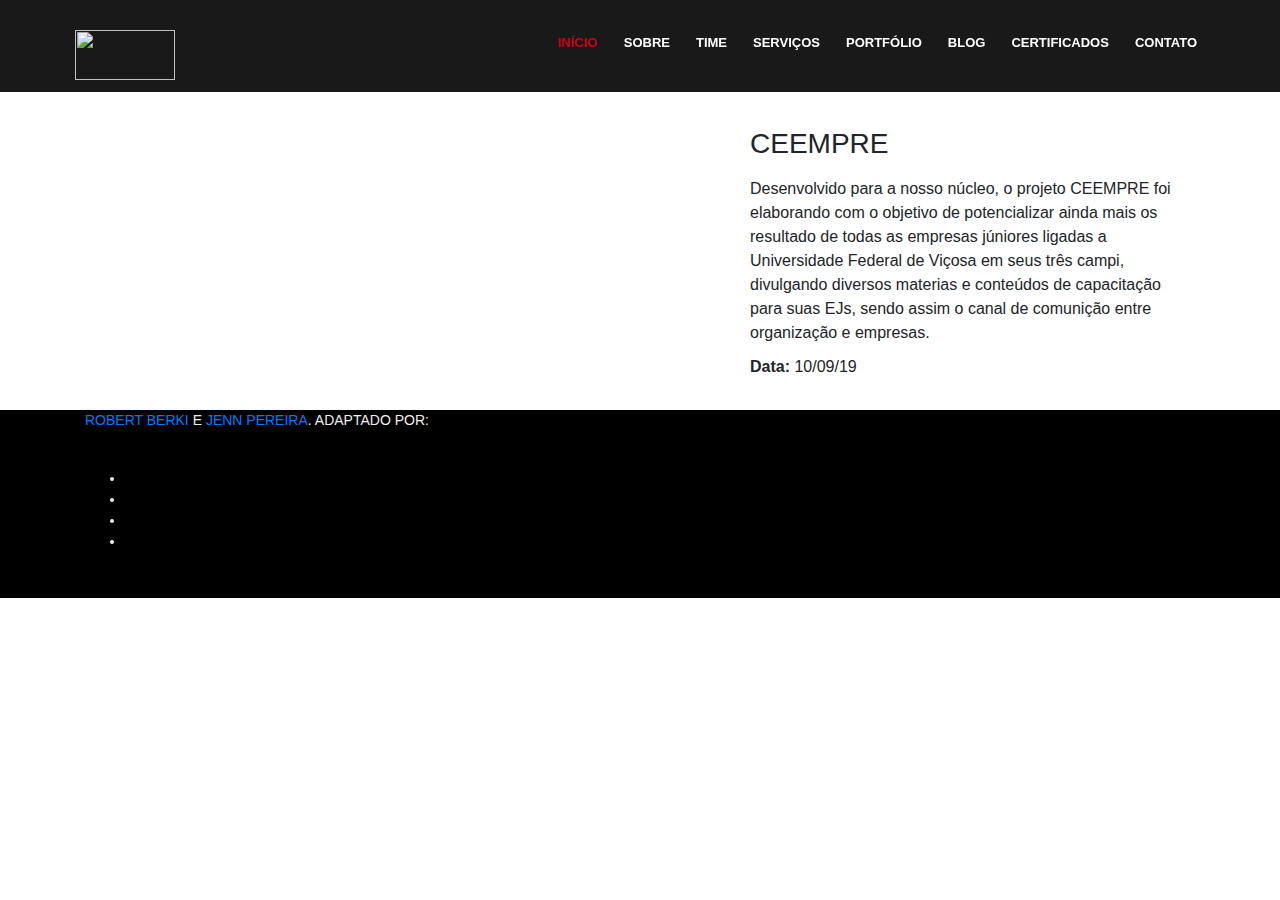
==== commit 6a995a07: "Portifolio" ====
--- a/portifolio.html
+++ b/portifolio.html
@@ -26,7 +26,7 @@
   <link rel="stylesheet" href="https://use.fontawesome.com/releases/v5.8.1/css/all.css" integrity="sha384-50oBUHEmvpQ+1lW4y57PTFmhCaXp0ML5d60M1M7uH2+nqUivzIebhndOJK28anvf" crossorigin="anonymous">
 
   <!-- Main Stylesheet File -->
-  <link href="css/style.css" rel="stylesheet">
+  <link href="css/stylePortifolio.css" rel="stylesheet">
 
   <link href="//maxcdn.bootstrapcdn.com/bootstrap/4.0.0/css/bootstrap.min.css" rel="stylesheet" id="bootstrap-css">
   <script src="//maxcdn.bootstrapcdn.com/bootstrap/4.0.0/js/bootstrap.min.js"></script>
@@ -46,425 +46,71 @@
   <!--==========================
     Header
   ============================-->
-  <header id="header">
-    <div class="container-fluid">
+    <header id="header">    
+      <div class="container-fluid">
+        <div id="logo" class="pull-left">
+          <!--<h1><a href="#intro" class="scrollto">BizPage</a></h1>-->
+          <a href="#intro"><img src="img/logo_cat.jpeg"  width="100" height="50" alt="" title="Catalize Jr" /></a>
+        </div>
+        <nav id="nav-menu-container">
+          <ul class="nav-menu">
+            <li class="menu-active"><a href="index.html">Início</a></li>
+            <li><a href="#about">Sobre</a></li>
+            <li><a href="#team">Time</a></li>
+            <li><a href="#services">Serviços</a></li>
+            <li><a href="#portfolio">Portfólio</a></li>
+            <li><a href="#blog">Blog</a></li>
+            <li><a href="#blog">Certificados</a></li>
+            <li><a href="#contact">Contato</a></li>
+          </ul>
+        </nav><!-- #nav-menu-container -->
+      </div>    
+    </header><!-- #header -->
+</body>
 
-      <div id="logo" class="pull-left">
-        <!--<h1><a href="#intro" class="scrollto">BizPage</a></h1>-->
-        <a href="#intro"><img src="img/logo_cat.jpeg"  width="100" height="50" alt="" title="Catalize Jr" /></a>
-      </div>
+<div class="espacoView">
+    <!-- Page Content -->
+    <div class="space"></div>
+    <div class="container">
 
-      <nav id="nav-menu-container">
-        <ul class="nav-menu">
-          <li class="menu-active"><a href="index.html">Início</a></li>
-          <li><a href="#about">Sobre</a></li>
-          <li><a href="#team">Time</a></li>
-          <li><a href="#services">Serviços</a></li>
-          <li><a href="#portfolio">Portfólio</a></li>
-          <li><a href="#blog">Blog</a></li>
-          <li><a href="#blog">Certificados</a></li>
-          <li><a href="#contact">Contato</a></li>
-        </ul>
-      </nav><!-- #nav-menu-container -->
-    </div>
-  </header><!-- #header -->
+        <!-- Portfolio Item Row -->
+        <div class="row">
+            <div class="col-md-7">
+                <img src="img/portfolio/app1.jpg" class="img-responsive" alt="">            
+            </div>
 
-  <!--==========================
-    Intro Section
-  ============================-->
+            <div class="col-md-5">
+                <div class="texto">
+                    <h3 class="my-3">CEEMPRE</h3>
 
-  <main id="main">
-
-    <!--=========================
-      Timeline Section
-    ==========================-->
-    <section class="page-section" id="about">
-    <div class="container">
-      <div class="row">
-        <div class="col-lg-12 text-center">
-          <h2 class="section-heading text-uppercase">About</h2>
-          <h3 class="section-subheading text-muted">Lorem ipsum dolor sit amet consectetur.</h3>
-        </div>
-      </div>
-      <div class="row">
-        <div class="col-lg-12">
-          <ul class="timeline">
-            <li>
-              <div class="timeline-image">
-                <img class="rounded-circle img-fluid" src="img/about/1.jpg" alt="">
-              </div>
-              <div class="timeline-panel">
-                <div class="timeline-heading">
-                  <h4>2009-2011</h4>
-                  <h4 class="subheading">Our Humble Beginnings</h4>
+                    Desenvolvido para a nosso núcleo, o projeto CEEMPRE foi elaborando com o objetivo de potencializar ainda mais os resultado de todas as empresas júniores ligadas a Universidade Federal de Viçosa em seus três campi, divulgando diversos materias e conteúdos de capacitação para suas EJs, sendo assim o canal de comunição entre organização e empresas.&nbsp;
+                  <p class= "espacoP">
+                      <strong>Data:</strong> 10/09/19
+                  </p>
                 </div>
-                <div class="timeline-body">
-                  <p class="text-muted">Lorem ipsum dolor sit amet, consectetur adipisicing elit. Sunt ut voluptatum eius sapiente, totam reiciendis temporibus qui quibusdam, recusandae sit vero unde, sed, incidunt et ea quo dolore laudantium consectetur!</p>
-                </div>
-              </div>
-            </li>
-            <li class="timeline-inverted">
-              <div class="timeline-image">
-                <img class="rounded-circle img-fluid" src="img/about/2.jpg" alt="">
-              </div>
-              <div class="timeline-panel">
-                <div class="timeline-heading">
-                  <h4>March 2011</h4>
-                  <h4 class="subheading">An Agency is Born</h4>
-                </div>
-                <div class="timeline-body">
-                  <p class="text-muted">Lorem ipsum dolor sit amet, consectetur adipisicing elit. Sunt ut voluptatum eius sapiente, totam reiciendis temporibus qui quibusdam, recusandae sit vero unde, sed, incidunt et ea quo dolore laudantium consectetur!</p>
-                </div>
-              </div>
-            </li>
-            <li>
-              <div class="timeline-image">
-                <img class="rounded-circle img-fluid" src="img/about/3.jpg" alt="">
-              </div>
-              <div class="timeline-panel">
-                <div class="timeline-heading">
-                  <h4>December 2012</h4>
-                  <h4 class="subheading">Transition to Full Service</h4>
-                </div>
-                <div class="timeline-body">
-                  <p class="text-muted">Lorem ipsum dolor sit amet, consectetur adipisicing elit. Sunt ut voluptatum eius sapiente, totam reiciendis temporibus qui quibusdam, recusandae sit vero unde, sed, incidunt et ea quo dolore laudantium consectetur!</p>
-                </div>
-              </div>
-            </li>
-            <li class="timeline-inverted">
-              <div class="timeline-image">
-                <img class="rounded-circle img-fluid" src="img/about/4.jpg" alt="">
-              </div>
-              <div class="timeline-panel">
-                <div class="timeline-heading">
-                  <h4>July 2014</h4>
-                  <h4 class="subheading">Phase Two Expansion</h4>
-                </div>
-                <div class="timeline-body">
-                  <p class="text-muted">Lorem ipsum dolor sit amet, consectetur adipisicing elit. Sunt ut voluptatum eius sapiente, totam reiciendis temporibus qui quibusdam, recusandae sit vero unde, sed, incidunt et ea quo dolore laudantium consectetur!</p>
-                </div>
-              </div>
-            </li>
-            <li class="timeline-inverted">
-              <div class="timeline-image">
-                <h4>Be Part
-                  <br>Of Our
-                  <br>Story!</h4>
-              </div>
-            </li>
-          </ul>
-        </div>
-      </div>
-    </div>
-  </section>
-
-
-    <!--==========================
-       Services Section
-    ============================-->
-    <section id="services">
-          <header class="section-header2 wow fadeInUp">
-            <h3>Nossos Serviços</h3>
-          </header>
-    <section id="featured-services">
-      <div class="container">
-        <div class="row">
-          <div class="col-lg-4 box-bg">
-            <i class="ion-ios-bookmarks-outline"></i>
-            <h4><a href="">Lorem Ipsum Delino</a></h4>
-            <p>Voluptatum deleniti atque corrupti quos dolores et quas molestias excepturi sint occaecati cupiditate non provident</p>
-          </div>
-
-          <div class="col-lg-4 box">
-            <i class="ion-ios-stopwatch-outline"></i>
-            <h4><a href="">Dolor Sitema</a></h4>
-            <p>Minim veniam, quis nostrud exercitation ullamco laboris nisi ut aliquip ex ea commodo consequat tarad limino ata</p>
-          </div>
-
-          <div class="col-lg-4 box-bg">
-            <i class="ion-ios-heart-outline"></i>
-            <h4><a href="">Sed ut perspiciatis</a></h4>
-            <p>Duis aute irure dolor in reprehenderit in voluptate velit esse cillum dolore eu fugiat nulla pariatur</p>
-          </div>
-
-          <div class="col-lg-4 box">
-              <i class="ion-ios-bookmarks-outline"></i>
-              <h4><a href="">Lorem Ipsum Delino</a></h4>
-              <p>Voluptatum deleniti atque corrupti quos dolores et quas molestias excepturi sint occaecati cupiditate non provident</p>
-            </div>
-  
-            <div class="col-lg-4 box-bg">
-              <i class="ion-ios-stopwatch-outline"></i>
-              <h4><a href="">Dolor Sitema</a></h4>
-              <p>Minim veniam, quis nostrud exercitation ullamco laboris nisi ut aliquip ex ea commodo consequat tarad limino ata</p>
-            </div>
-  
-            <div class="col-lg-4 box">
-              <i class="ion-ios-heart-outline"></i>
-              <h4><a href="">Sed ut perspiciatis</a></h4>
-              <p>Duis aute irure dolor in reprehenderit in voluptate velit esse cillum dolore eu fugiat nulla pariatur</p>
             </div>
         </div>
+        <div class="space"></div>
+
+    </div>
+</div>
+
+<nav id="footer">
+    <div class="container">
+        <div class="pull-left fnav">
+            <p style="text-transform: uppercase;"> <a href="https://dribbble.com/shots/1817781--FREEBIE-Spirit8-Digital-agency-one-page-template">Robert Berki</a> e <a href="https://dribbble.com/jennpereira">Jenn Pereira</a>. Adaptado por:</p>
+            <img src="/img/logo-branca.png" style="width: auto; height: 40px;" class="img-responsive" alt="">
         </div>
-    </section>
-  </section><!-- #featured-services -->
-    <!--==========================
-      Portfolio Section
-    ============================-->
-    <section id="portfolio"  class="section-bg" >
-      <div class="container">
-
-        <header class="section-header">
-          <h3 class="section-title">Portfólio</h3>
-        </header>
-
-        <div class="row portfolio-container">
-
-          <div class="col-lg-4 col-md-6 portfolio-item wow fadeInUp">
-            <div class="portfolio-wrap">
-              <figure>
-                <img src="img/portfolio/app1.jpg" class="img-fluid" alt="">
-                <i class="link-preview" data-lightbox="portfolio">Nome do projeto</a>
-                <a href="portifolio.html" class="link-details" title="Mais Detalhes"><i class="fas fa-ellipsis-h"></i></a>
-              </figure>
-            </div>
-          </div>
-          
-
-          <div class="col-lg-4 col-md-6 portfolio-item  wow fadeInUp">
-            <div class="portfolio-wrap">
-              <figure>
-                <img src="img/portfolio/web3.jpg" class="img-fluid" alt="">
-                <i class="link-preview" data-lightbox="portfolio">Nome do projeto</a>
-                <a href="#" class="link-details" title="Mais Detalhes"><i class="fas fa-ellipsis-h"></i></a>
-              </figure>
-          </div>
-          </div>
-
-          <div class="col-lg-4 col-md-6 portfolio-item  wow fadeInUp">
-            <div class="portfolio-wrap">
-              <figure>
-                <img src="img/portfolio/app2.jpg" class="img-fluid" alt="">
-                <i class="link-preview" data-lightbox="portfolio">Nome do projeto</a>
-                <a href="#" class="link-details" title="Mais Detalhes"><i class="fas fa-ellipsis-h"></i></a>
-              </figure>
-          </div>
-          </div>
-
-          <div class="col-lg-4 col-md-6 portfolio-item  wow fadeInUp">
-            <div class="portfolio-wrap">
-              <figure>
-                <img src="img/portfolio/card2.jpg" class="img-fluid" alt="">
-                <i class="link-preview" data-lightbox="portfolio">Nome do projeto</a>
-                <a href="#" class="link-details" title="Mais Detalhes"><i class="fas fa-ellipsis-h"></i></a>
-              </figure>
-          </div>
-          </div>
-
-          <div class="col-lg-4 col-md-6 portfolio-item  wow fadeInUp">
-            <div class="portfolio-wrap">
-              <figure>
-                <img src="img/portfolio/web2.jpg" class="img-fluid" alt="">
-                <i class="link-preview" data-lightbox="portfolio">Nome do projeto</a>
-                <a href="#" class="link-details" title="Mais Detalhes"><i class="fas fa-ellipsis-h"></i></a>
-              </figure>
-          </div>
-          </div>
-
-          <div class="col-lg-4 col-md-6 portfolio-item p wow fadeInUp">
-            <div class="portfolio-wrap">
-              <figure>
-                <img src="img/portfolio/app3.jpg" class="img-fluid" alt="">
-                <i class="link-preview" data-lightbox="portfolio">Nome do projeto</a>
-                <a href="#" class="link-details" title="More Details"><i class="fas fa-ellipsis-h"></i></a>
-              </figure>
-          </div>
-          </div>
-      </div>
-    </section><!-- #portfolio -->
-
-  
-    <!--==========================
-      Team Section
-    ============================-->
-    <section id="team">
-      <div class="container">
-        <div class="section-header wow fadeInUp">
-          <h3>Nosso Time</h3>
+        <div class="pull-right fnav">
+            <ul class="footer-social">
+                <li><a href="https://www.facebook.com/InfoAlto/" target="_blank"><i class="fab fa-facebook-f fa-2x"></i></a></li>
+                <li><a href="https://www.instagram.com/infoalto/" target="_blank"><i class="fab fa-instagram fa-2x"></i></a></li>
+                <li><a href="https://www.linkedin.com/company/infoalto" target="_blank"><i class="fab fa-linkedin-in fa-2x"></i></a></li>
+                <li><a href="https://twitter.com/infoalto_" target="_blank"><i class="fab fa-twitter fa-2x"></i></a></li>
+            </ul>
         </div>
-
-        <div class="row">
-          <div class="col-lg-3 col-md-6 wow fadeInUp">
-            <div class="member">
-              <img src="img/team-1.jpg" class="img-fluid" alt="">
-              <div class="member-info">
-                <div class="member-info-content">
-                  <h4>Walter White</h4>
-                  <span>Chief Executive Officer</span>
-                </div>
-              </div>
-            </div>
-          </div>
-
-          <div class="col-lg-3 col-md-6 wow fadeInUp" data-wow-delay="0.1s">
-            <div class="member">
-              <img src="img/team-2.jpg" class="img-fluid" alt="">
-              <div class="member-info">
-                <div class="member-info-content">
-                  <h4>Sarah Jhonson</h4>
-                  <span>Product Manager</span>
-                </div>
-              </div>
-            </div>
-          </div>
-
-          <div class="col-lg-3 col-md-6 wow fadeInUp" data-wow-delay="0.2s">
-            <div class="member">
-              <img src="img/team-3.jpg" class="img-fluid" alt="">
-              <div class="member-info">
-                <div class="member-info-content">
-                  <h4>William Anderson</h4>
-                  <span>CTO</span>
-                </div>
-              </div>
-            </div>
-          </div>
-
-          <div class="col-lg-3 col-md-6 wow fadeInUp" data-wow-delay="0.3s">
-            <div class="member">
-              <img src="img/team-4.jpg" class="img-fluid" alt="">
-              <div class="member-info">
-                <div class="member-info-content">
-                  <h4>Amanda Jepson</h4>
-                  <span>Accountant</span>
-                </div>
-              </div>
-            </div>
-          </div>
-
-        </div>
-
-      </div>
-    </section><!-- #team -->
-
-    
-<!--==========================
-      Clients Section
-    ============================-->
-    <section id="clients" class="wow fadeInUp">
-      <div class="container">
-
-        <header class="section-header">
-          <h3>PARCEIROS</h3>
-        </header>
-
-        <div class="owl-carousel clients-carousel">
-          <img src="img/clients/client-1.png" alt="">
-          <img src="img/clients/client-2.png" alt="">
-          <img src="img/clients/client-3.png" alt="">
-          <img src="img/clients/client-4.png" alt="">
-          <img src="img/clients/client-5.png" alt="">
-          <img src="img/clients/client-6.png" alt="">
-          <img src="img/clients/client-7.png" alt="">
-          <img src="img/clients/client-8.png" alt="">
-        </div>
-
-      </div>
-    </section><!-- #clients -->
-    <!--==========================
-      Contact Section
-    ============================-->
-    <section id="contact" class="section-bg wow fadeInUp">
-      <div class="container">
-
-        <div class="section-header">
-          <h3>Entre em Contato</h3>
-        </div>
-        <div class="form">
-          <div id="sendmessage">Sua mensagem foi enviada com sucesso! Obrigada!</div>
-          <div id="errormessage"></div>
-          <form action="" method="post" role="form" class="contactForm">
-            <div class="form-row">
-              <div class="new-iten">
-                <h6 class="title">Nome</h6>
-                <div class="form-group ">
-                  <input type="text" name="name" class="form-control" id="name" data-rule="minlen:4" data-msg="Porfavor digite mais que 4 caracteres" />
-                  <div class="validation"></div>
-                </div>
-              </div>
-              <div class="new-iten">
-                <h6 class="title">Email</h6>
-                <div class="form-group ">
-                  <input type="email" class="form-control" name="email" id="email"  data-rule="email" data-msg="Entre um email válido" />
-                  <div class="validation"></div>
-                </div>
-              </div>
-              <div class="new-iten">
-                <h6 class="title">Assunto</h6>
-                <div class="form-group">
-                  <input type="text" class="form-control" name="subject" id="subject" data-rule="minlen:4" data-msg="Entre com o assunto" />
-                  <div class="validation"></div>
-                </div>
-              </div>
-            </div>
-            <h6>Mensagem</h6>
-            <div class="form-group">
-              <textarea class="form-control" name="message" rows="5" data-rule="required" data-msg="Escreva algo para nós!"></textarea>
-              <div class="validation"></div>
-            </div>
-            <div class="text-right"><button type="submit">Enviar</button></div>
-          </form>
-        </div>
-
-      </div>
-    </section><!-- #contact -->
-
-  </main>
-
-  <!--==========================
-    Footer
-  ============================-->
-  <footer id="footer">
-    <div class="footer-top">
-      <div class="container">
-        <div class="row">
-
-          <i class="fas fa-map-marker-alt" style="font-size: 2em; text-align: center;color: white"></i>
-          <div class="col-lg-3 col-md-6 footer-info">
-            <ul>
-              <li>ENDEREÇO: </li>
-              <li>CAMPUS UNIVERSITÁRIO</li>
-              <li>CEP</li>
-              <li>CIDADE, ESTADO, BRASIL</li>
-
-              <li>CONTATO@CATALIZE.BR</li>
-            </ul>
-          </div>
-
-          <div class="mapouter"><div class="gmap_canvas"><iframe width="553" height="259" id="gmap_canvas" src="https://maps.google.com/maps?q=faculdade%20de%20ciencias%20farmauc%C3%AAticas%20rodovia%20araraquara%2C%20ja%C3%BA%20km%201&t=&z=13&ie=UTF8&iwloc=&output=embed" frameborder="0" scrolling="no" marginheight="0" marginwidth="0"></iframe></div></div>
-        </div>
-      </div>
     </div>
-
-    <div class="container">
-      <div class="copyright">
-        &copy; Copyright <strong>BizPage</strong>. All Rights Reserved
-      </div>
-      <div class="credits">
-        <!--
-          All the links in the footer should remain intact.
-          You can delete the links only if you purchased the pro version.
-          Licensing information: https://bootstrapmade.com/license/
-          Purchase the pro version with working PHP/AJAX contact form: https://bootstrapmade.com/buy/?theme=BizPage
-        -->
-        Designed by <a href="https://bootstrapmade.com/">BootstrapMade</a>
-      </div>
-    </div>
-  </footer><!-- #footer -->
-
-  <a href="#" class="back-to-top"><i class="fa fa-chevron-up"></i></a>
-  <!-- Uncomment below i you want to use a preloader -->
-  <!-- <div id="preloader"></div> -->
+</nav>
 
   <!-- JavaScript Libraries -->
   <script src="lib/jquery/jquery.min.js"></script>
@@ -486,5 +132,4 @@
   <!-- Template Main Javascript File -->
   <script src="js/main.js"></script>
 
-</body>
 </html>
--- a/css/stylePortifolio.css
+++ b/css/stylePortifolio.css
@@ -0,0 +1,1559 @@
+/*
+  Theme Name: BizPage
+  Theme URL: https://bootstrapmade.com/bizpage-bootstrap-business-template/
+  Author: BootstrapMade.com
+  License: https://bootstrapmade.com/license/
+*/
+
+/*--------------------------------------------------------------
+# General
+--------------------------------------------------------------*/
+
+body {
+    background: #fff;
+    color: #666666;
+    font-family: "Bebas Neue", sans-serif;
+  }
+  
+  a {
+    color: #d20017;
+    transition: 0.5s;
+  }
+  
+  a:hover,
+  a:active,
+  a:focus {
+    color: #d20017;
+    outline: none;
+    text-decoration: none;
+  }
+  
+  p {
+    padding: 0;
+    margin: 0 0 30px 0;
+  }
+  
+  h1,
+  h2,
+  h3,
+  h4,
+  h5,
+  h6 {
+    font-family: "Bebas Neue", sans-serif;
+    font-weight: 400;
+    margin: 0 0 20px 0;
+    padding: 0;
+  }
+  
+  /* Back to top button */
+  
+  .back-to-top {
+    position: fixed;
+    display: none;
+    background: #d20017;
+    color: #fff;
+    width: 44px;
+    height: 44px;
+    text-align: center;
+    line-height: 1;
+    font-size: 16px;
+    border-radius: 50%;
+    right: 15px;
+    bottom: 15px;
+    transition: background 0.5s;
+    z-index: 11;
+  }
+  
+  .back-to-top i {
+    padding-top: 12px;
+    color: #fff;
+  }
+  
+  /* Prelaoder */
+  
+  #preloader {
+    position: fixed;
+    top: 0;
+    left: 0;
+    right: 0;
+    bottom: 0;
+    z-index: 9999;
+    overflow: hidden;
+    background: #fff;
+  }
+  
+  #preloader:before {
+    content: "";
+    position: fixed;
+    top: calc(50% - 30px);
+    left: calc(50% - 30px);
+    border: 6px solid #f2f2f2;
+    border-top: 6px solid #d20017;
+    border-radius: 50%;
+    width: 60px;
+    height: 60px;
+    -webkit-animation: animate-preloader 1s linear infinite;
+    animation: animate-preloader 1s linear infinite;
+  }
+  
+  @-webkit-keyframes animate-preloader {
+    0% {
+      -webkit-transform: rotate(0deg);
+      transform: rotate(0deg);
+    }
+  
+    100% {
+      -webkit-transform: rotate(360deg);
+      transform: rotate(360deg);
+    }
+  }
+  
+  @keyframes animate-preloader {
+    0% {
+      -webkit-transform: rotate(0deg);
+      transform: rotate(0deg);
+    }
+  
+    100% {
+      -webkit-transform: rotate(360deg);
+      transform: rotate(360deg);
+    }
+  }
+  
+  /*--------------------------------------------------------------
+  # Header
+  --------------------------------------------------------------*/
+  
+  #header {
+    background: rgba(0, 0, 0, 0.9);      
+    padding: 30px 0;
+    height: 92px;
+    position: fixed;
+    left: 0;
+    top: 0;
+    right: 0;
+    transition: all 0.5s;
+    z-index: 997;
+  }
+  
+  #header.header-scrolled {
+    background: rgba(0, 0, 0, 0.9);
+    padding: 20px 0;
+    height: 72px;
+    transition: all 0.5s;
+  }
+  
+  #header #logo {
+    float: left;
+  }
+  
+  #header #logo h1 {
+    font-size: 34px;
+    margin: 0;
+    padding: 0;
+    line-height: 1;
+    font-family: "Bebas Neue", sans-serif;
+    font-weight: 700;
+    letter-spacing: 3px;
+  }
+  
+  #header #logo h1 a,
+  #header #logo h1 a:hover {
+    color: #fff;
+    padding-left: 10px;
+    border-left: 4px solid #d20017;
+  }
+  
+  #header #logo img {
+    padding: 0;
+    margin: 0;
+  }
+  
+  /*--------------------------------------------------------------
+  # Intro Section
+  --------------------------------------------------------------*/
+  
+  #intro {
+    display: table;
+    width: 100%;
+    height: 100vh;
+    background: #000;
+  }
+  
+  #intro .carousel-item {
+    width: 100%;
+    height: 100vh;
+    background-size: cover;
+    background-position: center;
+    background-repeat: no-repeat;
+  }
+  
+  #intro .carousel-item::before {
+    content: '';
+    background-color: rgba(0, 0, 0, 0.7);
+    position: absolute;
+    height: 100%;
+    width: 100%;
+    top: 0;
+    right: 0;
+    left: 0;
+    bottom: 0;
+  }
+  
+  #intro .carousel-container {
+    display: -webkit-box;
+    display: -webkit-flex;
+    display: -ms-flexbox;
+    display: flex;
+    -webkit-box-pack: center;
+    -webkit-justify-content: center;
+    -ms-flex-pack: center;
+    justify-content: center;
+    -webkit-box-align: center;
+    -webkit-align-items: center;
+    -ms-flex-align: center;
+    align-items: center;
+    position: absolute;
+    bottom: 0;
+    top: 0;
+    left: 0;
+    right: 0;
+  }
+  
+  #intro .carousel-background img {
+    max-width: 100%;
+  }
+  
+  #intro .carousel-content {
+    text-align: center;
+  }
+  
+  #intro h2 {
+    color: #fff;
+    margin-bottom: 30px;
+    font-size: 48px;
+    font-weight: 700;
+  }
+  
+  #intro p {
+    width: 80%;
+    margin: 0 auto 30px auto;
+    color: #fff;
+  }
+  
+  #intro .carousel-fade {
+    overflow: hidden;
+  }
+  
+  #intro .carousel-fade .carousel-inner .carousel-item {
+    transition-property: opacity;
+  }
+  
+  #intro .carousel-fade .carousel-inner .carousel-item,
+  #intro .carousel-fade .carousel-inner .active.carousel-item-left,
+  #intro .carousel-fade .carousel-inner .active.carousel-item-right {
+    opacity: 0;
+  }
+  
+  #intro .carousel-fade .carousel-inner .active,
+  #intro .carousel-fade .carousel-inner .carousel-item-next.carousel-item-left,
+  #intro .carousel-fade .carousel-inner .carousel-item-prev.carousel-item-right {
+    opacity: 1;
+    transition: 0.5s;
+  }
+  
+  #intro .carousel-fade .carousel-inner .carousel-item-next,
+  #intro .carousel-fade .carousel-inner .carousel-item-prev,
+  #intro .carousel-fade .carousel-inner .active.carousel-item-left,
+  #intro .carousel-fade .carousel-inner .active.carousel-item-right {
+    left: 0;
+    -webkit-transform: translate3d(0, 0, 0);
+    transform: translate3d(0, 0, 0);
+  }
+  
+  #intro .carousel-control-prev,
+  #intro .carousel-control-next {
+    width: 10%;
+  }
+  
+  #intro .carousel-control-next-icon,
+  #intro .carousel-control-prev-icon {
+    background: none;
+    font-size: 32px;
+    line-height: 1;
+  }
+  
+  #intro .carousel-indicators li {
+    cursor: pointer;
+  }
+  
+  #intro .btn-get-started {
+    font-family: "Bebas Neue", sans-serif;
+    font-weight: 500;
+    font-size: 16px;
+    letter-spacing: 1px;
+    display: inline-block;
+    padding: 8px 32px;
+    border-radius: 50px;
+    transition: 0.5s;
+    margin: 10px;
+    color: #fff;
+    background: #d20017;
+  }
+  
+  #intro .btn-get-started:hover {
+    background: #fff;
+    color: #d20017;
+  }
+  
+  /*--------------------------------------------------------------
+  # Navigation Menu
+  --------------------------------------------------------------*/
+  
+  /* Nav Menu Essentials */
+  
+  .nav-menu,
+  .nav-menu * {
+    margin: 0;
+    padding: 0;
+    list-style: none;
+  }
+  
+  .nav-menu ul {
+    position: absolute;
+    display: none;
+    top: 100%;
+    left: 0;
+    z-index: 99;
+  }
+  
+  .nav-menu li {
+    position: relative;
+    white-space: nowrap;
+  }
+  
+  .nav-menu > li {
+    float: left;
+  }
+  
+  .nav-menu li:hover > ul,
+  .nav-menu li.sfHover > ul {
+    display: block;
+  }
+  
+  .nav-menu ul ul {
+    top: 0;
+    left: 100%;
+  }
+  
+  .nav-menu ul li {
+    min-width: 180px;
+  }
+  
+  /* Nav Menu Arrows */
+  
+  .sf-arrows .sf-with-ul {
+    padding-right: 30px;
+  }
+  
+  .sf-arrows .sf-with-ul:after {
+    content: "\f107";
+    position: absolute;
+    right: 15px;
+    font-family: FontAwesome;
+    font-style: normal;
+    font-weight: normal;
+  }
+  
+  .sf-arrows ul .sf-with-ul:after {
+    content: "\f105";
+  }
+  
+  /* Nav Meu Container */
+  
+  #nav-menu-container {
+    float: right;
+    margin: 0;
+  }
+  
+  /* Nav Meu Styling */
+  
+  .nav-menu a {
+    padding: 0 8px 10px 8px;
+    text-decoration: none;
+    display: inline-block;
+    color: #fff;
+    font-family: "Bebas Neue", sans-serif;
+    font-weight: 700;
+    font-size: 13px;
+    text-transform: uppercase;
+    outline: none;
+  }
+  
+  .nav-menu li:hover > a,
+  .nav-menu > .menu-active > a {
+    color: #d20017;
+  }
+  
+  .nav-menu > li {
+    margin-left: 10px;
+  }
+  
+  .nav-menu ul {
+    margin: 4px 0 0 0;
+    padding: 10px;
+    box-shadow: 0px 0px 30px rgba(127, 137, 161, 0.25);
+    background: #fff;
+  }
+  
+  .nav-menu ul li {
+    transition: 0.3s;
+  }
+  
+  .nav-menu ul li a {
+    padding: 10px;
+    color: #333;
+    transition: 0.3s;
+    display: block;
+    font-size: 13px;
+    text-transform: none;
+  }
+  
+  .nav-menu ul li:hover > a {
+    color: #d20017;
+  }
+  
+  .nav-menu ul ul {
+    margin: 0;
+  }
+  
+  /* Mobile Nav Toggle */
+  
+  #mobile-nav-toggle {
+    position: fixed;
+    right: 0;
+    top: 0;
+    z-index: 999;
+    margin: 20px 20px 0 0;
+    border: 0;
+    background: none;
+    font-size: 24px;
+    display: none;
+    transition: all 0.4s;
+    outline: none;
+    cursor: pointer;
+  }
+  
+  #mobile-nav-toggle i {
+    color: #fff;
+  }
+  
+  /* Mobile Nav Styling */
+  
+  #mobile-nav {
+    position: fixed;
+    top: 0;
+    padding-top: 18px;
+    bottom: 0;
+    z-index: 998;
+    background: rgba(0, 0, 0, 0.8);
+    left: -260px;
+    width: 260px;
+    overflow-y: auto;
+    transition: 0.4s;
+  }
+  
+  #mobile-nav ul {
+    padding: 0;
+    margin: 0;
+    list-style: none;
+  }
+  
+  #mobile-nav ul li {
+    position: relative;
+  }
+  
+  #mobile-nav ul li a {
+    color: #fff;
+    font-size: 13px;
+    text-transform: uppercase;
+    overflow: hidden;
+    padding: 10px 22px 10px 15px;
+    position: relative;
+    text-decoration: none;
+    width: 100%;
+    display: block;
+    outline: none;
+    font-weight: 700;
+    font-family: "Bebas Neue", sans-serif;
+  }
+  
+  #mobile-nav ul li a:hover {
+    color: #d20017;
+  }
+  
+  #mobile-nav ul li li {
+    padding-left: 30px;
+  }
+  
+  #mobile-nav ul li.menu-active a {
+    color: #d20017;
+  }
+  
+  #mobile-nav ul .menu-has-children i {
+    position: absolute;
+    right: 0;
+    z-index: 99;
+    padding: 15px;
+    cursor: pointer;
+    color: #fff;
+  }
+  
+  #mobile-nav ul .menu-has-children i.fa-chevron-up {
+    color: #d20017;
+  }
+  
+  #mobile-nav ul .menu-has-children li a {
+    text-transform: none;
+  }
+  
+  #mobile-nav ul .menu-item-active {
+    color: #d20017;
+  }
+  
+  #mobile-body-overly {
+    width: 100%;
+    height: 100%;
+    z-index: 997;
+    top: 0;
+    left: 0;
+    position: fixed;
+    background: rgba(0, 0, 0, 0.7);
+    display: none;
+  }
+  
+  /* Mobile Nav body classes */
+  
+  body.mobile-nav-active {
+    overflow: hidden;
+  }
+  
+  body.mobile-nav-active #mobile-nav {
+    left: 0;
+  }
+  
+  body.mobile-nav-active #mobile-nav-toggle {
+    color: #fff;
+  }
+  
+  /*--------------------------------------------------------------
+  # Sections
+  --------------------------------------------------------------*/
+  
+  .portifolio {
+    display: table;
+    width: 100%;
+    height: 100%;
+    background: #000;
+  }
+  
+  /* Sections Header
+  --------------------------------*/
+  
+  .section-header h3 {
+    font-size: 32px;
+    color: #000;
+    text-transform: uppercase;
+    text-align: center;
+    font-weight: 700;
+    position: relative;
+    padding-bottom: 15px;
+  }
+  
+  .section-header2 h3 {
+    font-size: 32px;
+    color: #fff;
+    text-transform: uppercase;
+    text-align: center;
+    font-weight: 700;
+    position: relative;
+    padding-bottom: 15px;
+  }
+  
+  .section-header h3::before {
+    content: '';
+    position: absolute;
+    display: block;
+    width: 120px;
+    height: 1px;
+    background: #000;
+    bottom: 1px;
+    left: calc(50% - 60px);
+  }
+  
+  .section-header h3::after {
+    content: '';
+    position: absolute;
+    display: block;
+    width: 40px;
+    height: 3px;
+    background: #d20017;
+    bottom: 0;
+    left: calc(50% - 20px);
+  }
+  
+  .section-header p {
+    text-align: center;
+    padding-bottom: 30px;
+    color: #333;
+  }
+  
+  .section-header2 p {
+    text-align: center;
+    padding-bottom: 30px;
+    color: #fff;
+  }
+  
+  /* Section with background
+  --------------------------------*/
+  
+  .section-bg {
+    background: #f7f7f7;
+  }
+  
+  /* Featured Services Section
+  --------------------------------*/
+  
+  #featured-services {
+    background: #000;
+  }
+  
+  #featured-services .box {
+    padding:30px 20px;
+  }
+  
+  #featured-services .box-bg {
+    background-image: linear-gradient(to bottom,rgba(0,0,0,0), rgba(255,0,0,0), rgba(255,0,0,0.15));
+  }
+  
+  #featured-services i {
+    color: #d20017;
+    margin: auto;
+    font-size: 100px;
+    display: block;
+    text-align: center;
+  }
+  
+  #featured-services h4 {
+    font-weight: 400;
+    margin: auto;
+    font-size: 18px;
+    text-align: center;
+  }
+  
+  #featured-services h4 a {
+    color: #fff;
+  }
+  
+  #featured-services h4 a:hover {
+    color: #fff;
+  }
+  
+  #featured-services p {
+    font-size: 14px;
+    color: #fff;
+    margin: auto;
+    text-align: center;
+  }
+  
+  /* Services Section
+  --------------------------------*/
+  
+  #services {
+    background: #000;
+    background-size: cover;
+    padding: 60px 0 40px 0;
+  }
+  
+  #services .box {
+    margin-bottom: 30px;
+  }
+  
+  #services .icon {
+    float: left;
+  }
+  
+  #services .icon i {
+    color: #d20017;
+    font-size: 36px;
+    line-height: 1;
+    transition: 0.5s;
+  }
+  
+  #services .title {
+    margin-left: 60px;
+    font-weight: 700;
+    margin-bottom: 15px;
+    font-size: 18px;
+  }
+  
+  #services .title a {
+    color: #fff;
+  }
+  
+  #services .box:hover .title a {
+    color: #d20017;
+  }
+  
+  #services .description {
+    font-size: 14px;
+    margin-left: 60px;
+    line-height: 24px;
+    margin-bottom: 0;
+  }
+  
+  /* Call To Action Section
+  --------------------------------*/
+  
+  #call-to-action {
+    background: linear-gradient(rgba(0, 142, 99, 0.1), rgba(0, 0, 0, 0.1)), url(../img/call-to-action-bg.jpg) fixed center center;
+    background-size: cover;
+    padding: 60px 0;
+  }
+  
+  #call-to-action h3 {
+    color: #fff;
+    font-size: 28px;
+    font-weight: 700;
+  }
+  
+  #call-to-action p {
+    color: #fff;
+  }
+  
+  #call-to-action .cta-btn {
+    font-family: "Montserrat", sans-serif;
+    text-transform: uppercase;
+    font-weight: 500;
+    font-size: 16px;
+    letter-spacing: 1px;
+    display: inline-block;
+    padding: 8px 28px;
+    border-radius: 25px;
+    transition: 0.5s;
+    margin-top: 10px;
+    border: 2px solid #fff;
+    color: #fff;
+  }
+  
+  #call-to-action .cta-btn:hover {
+    background: #18d26e;
+    border: 2px solid #18d26e;
+  }
+  
+  /* Call To Action Section
+  --------------------------------*/
+  
+  #skills {
+    padding: 60px 0;
+  }
+  
+  #skills .progress {
+    height: 35px;
+    margin-bottom: 10px;
+  }
+  
+  #skills .progress .skill {
+    font-family: "Open Sans", sans-serif;
+    line-height: 35px;
+    padding: 0;
+    margin: 0 0 0 20px;
+    text-transform: uppercase;
+  }
+  
+  #skills .progress .skill .val {
+    float: right;
+    font-style: normal;
+    margin: 0 20px 0 0;
+  }
+  
+  #skills .progress-bar {
+    width: 1px;
+    text-align: left;
+    transition: .9s;
+  }
+  
+  
+  
+  /* Portfolio Section
+  --------------------------------*/
+  
+  #portfolio {
+    padding: 60px 0;
+  }
+  
+  #portfolio #portfolio-flters {
+    padding: 0;
+    margin: 5px 0 35px 0;
+    list-style: none;
+    text-align: center;
+  }
+  
+  #portfolio #portfolio-flters li {
+    cursor: pointer;
+    margin: 0px 0px 0px 0;
+    display: inline-block;
+    padding: 10px 20px;
+    font-size: 12px;
+    line-height: 20px;
+    color: #666666;
+    border-radius: 0px;
+    text-transform: uppercase;
+    background: #fff;
+    margin-bottom: 0px;
+  }
+  
+  #portfolio #portfolio-flters li:hover,
+  #portfolio #portfolio-flters li.filter-active {
+    background: #d20017;
+    color: #fff;
+  }
+  
+  #portfolio #portfolio-flters li:last-child {
+    margin-right: 0;
+  }
+  
+  #portfolio .portfolio-wrap {
+    box-shadow: 0px 2px 12px rgba(0, 0, 0, 0.08);
+    transition: 0.3s;
+  }
+  
+  #portfolio .portfolio-wrap:hover {
+    box-shadow: 0px 4px 14px rgba(0, 0, 0, 0.16);
+  }
+  
+  #portfolio .portfolio-item {
+    position: relative;
+    height: 260px;
+    overflow: hidden;
+  }
+  
+  #portfolio .portfolio-item figure {
+    background: #000;
+    overflow: hidden;
+    height: 240px;
+    position: relative;
+    border-radius: 0px 0px 0 0;
+    margin: 0;
+  }
+  
+  #portfolio .portfolio-item figure:hover img {
+    opacity: 0.4;
+    transition: 0.3s;
+  }
+  
+  #portfolio .portfolio-item figure .link-preview{
+    position: absolute;
+    display: inline-block;
+    opacity: 0;
+    line-height: 1;
+    text-align: center;
+    color: #fff;
+    height: 56px;
+  }
+  
+  #portfolio .portfolio-item figure .link-details {
+    position: absolute;
+    display: inline-block;
+    opacity: 0;
+    line-height: 1;
+    text-align: center;
+    width: 36px;
+    height: 36px;
+    background: #fff;
+    border-radius: 50%;
+    transition: 0.2s linear;
+  }
+  
+  
+  #portfolio .portfolio-item figure .link-details i {
+    padding-top: 6px;
+    font-size: 22px;
+    color: #333;
+  }
+  
+  
+  #portfolio .portfolio-item figure .link-details:hover {
+    background: #d20017;
+  }
+  
+  #portfolio .portfolio-item figure .link-preview:hover i,
+  #portfolio .portfolio-item figure .link-details:hover i {
+    color: #000;
+  }
+  
+  #portfolio .portfolio-item figure .link-preview {
+    left: calc(50% - 50px);
+    top: calc(50% - 18px);
+  }
+  
+  #portfolio .portfolio-item figure .link-details {
+    right: calc(50% - 38px);
+    bottom: calc(150% - 90px);
+  }
+  
+  #portfolio .portfolio-item figure:hover .link-preview {
+    opacity: 1;
+  }
+  
+  #portfolio .portfolio-item figure:hover .link-details {
+    opacity: 1;
+    right: calc(50% - 18px);
+  }
+  
+  /* Clients Section
+  --------------------------------*/
+  
+  #clients {
+    padding: 60px 0;
+  }
+  
+  #clients img {
+    max-width: 100%;
+    opacity: 0.5;
+    transition: 0.3s;
+    padding: 15px 0;
+  }
+  
+  #clients img:hover {
+    opacity: 1;
+  }
+  
+  #clients .owl-nav,
+  #clients .owl-dots {
+    margin-top: 5px;
+    text-align: center;
+  }
+  
+  #clients .owl-dot {
+    display: inline-block;
+    margin: 0 5px;
+    width: 12px;
+    height: 12px;
+    border-radius: 50%;
+    background-color: #ddd;
+  }
+  
+  #clients .owl-dot.active {
+    background-color: #d20017;
+  }
+  
+  /* Team Section
+  --------------------------------*/
+  
+  #team {
+    background: url("../img/facts-bg.jpg") center top no-repeat fixed;
+    background-size: cover;
+    padding: 60px 0 0 0;
+    position: relative;
+  }
+  
+  #team .member {
+    text-align: center;
+    margin-bottom: 100px;
+    position: relative;
+  }
+  
+  #team .img-fluid{
+    border-radius: 50%;
+  }
+  
+  
+  #team .member h4 {
+    font-weight: 700;
+    margin-bottom: 2px;
+    font-size: 18px;
+    color: #d20017;
+  }
+  
+  #team .member span {
+    font-style: italic;
+    font-size: 13px;
+    color: #fff;
+  }
+  
+  
+  /* Contact Section
+  --------------------------------*/
+  
+  #contact {
+    padding: 60px 0;
+  }
+  .contact-info h6 {
+    font-size: 18px;
+    color: #000;
+  }
+  
+  #contact .form #sendmessage {
+    color: #d20017;
+    border: 1px solid #d20017;
+    display: none;
+    text-align: center;
+    padding: 15px;
+    font-weight: 600;
+    margin-bottom: 15px;
+  }
+  
+  #contact .form #errormessage {
+    color: red;
+    display: none;
+    border: 1px solid red;
+    text-align: center;
+    padding: 15px;
+    font-weight: 600;
+    margin-bottom: 15px;
+  }
+  
+  #contact .form #sendmessage.show,
+  #contact .form #errormessage.show,
+  #contact .form .show {
+    display: block;
+  }
+  
+  #contact .form .validation {
+    color: red;
+    display: none;
+    margin: 0 0 20px;
+    font-weight: 400;
+    font-size: 13px;
+  }
+  
+  #contact .form input,
+  #contact .form textarea {
+    padding: 10px 14px;
+    border-radius: 0;
+    box-shadow: none;
+    font-size: 15px;
+  }
+  
+  #contact .form button[type="submit"] {
+    background: #d20017;
+    border: 0;
+    padding: 10px 30px;
+    color: #fff;
+    transition: 0.4s;
+    cursor: pointer;
+  }
+  
+  #contact .form button[type="submit"]:hover {
+    background: #d20017;
+  }
+  
+  /*--------------------------------------------------------------
+  # Footer
+  --------------------------------------------------------------*/
+  
+  #footer {
+    background: #000;
+    padding: 0 0 30px 0;
+    color: #eee;
+    font-size: 14px;
+  }
+  
+  #footer .footer-top {
+    background: #111;
+    padding: 60px 0 30px 0;
+  }
+  
+  #footer .footer-top .footer-info {
+    margin-bottom: 30px;
+  }
+  
+  #footer .footer-top .footer-info h3 {
+    font-size: 34px;
+    margin: 0 0 20px 0;
+    padding: 2px 0 2px 10px;
+    line-height: 1;
+    font-family: "Montserrat", sans-serif;
+    font-weight: 700;
+    letter-spacing: 3px;
+    border-left: 4px solid #d20017;
+  }
+  
+  #footer .footer-top .footer-info p {
+    font-size: 14px;
+    line-height: 24px;
+    margin-bottom: 0;
+    font-family: "Montserrat", sans-serif;
+    color: #eee;
+  }
+  
+  #footer .footer-top .social-links a {
+    font-size: 18px;
+    display: inline-block;
+    background: #333;
+    color: #eee;
+    line-height: 1;
+    padding: 8px 0;
+    margin-right: 4px;
+    border-radius: 50%;
+    text-align: center;
+    width: 36px;
+    height: 36px;
+    transition: 0.3s;
+  }
+  
+  #footer .footer-top .social-links a:hover {
+    background: #d20017;
+    color: #fff;
+  }
+  
+  #footer .footer-top h4 {
+    font-size: 14px;
+    font-weight: bold;
+    color: #fff;
+    text-transform: uppercase;
+    position: relative;
+    padding-bottom: 12px;
+  }
+  
+  #footer .footer-top h4::before,
+  #footer .footer-top h4::after {
+    content: '';
+    position: absolute;
+    left: 0;
+    bottom: 0;
+    height: 2px;
+  }
+  
+  #footer .footer-top h4::before {
+    right: 0;
+    background: #555;
+  }
+  
+  #footer .footer-top h4::after {
+    background: #d20017;
+    width: 60px;
+  }
+  
+  #footer .footer-top .footer-links {
+    margin-bottom: 30px;
+  }
+  
+  #footer .footer-top .footer-links ul {
+    list-style: none;
+    padding: 0;
+    margin: 0;
+  }
+  
+  #footer .footer-top .footer-links ul i {
+    padding-right: 8px;
+    color: #ddd;
+  }
+  
+  #footer .footer-top .footer-links ul li {
+    border-bottom: 1px solid #333;
+    padding: 10px 0;
+  }
+  
+  #footer .footer-top .footer-links ul li:first-child {
+    padding-top: 0;
+  }
+  
+  #footer .footer-top .footer-links ul a {
+    color: #eee;
+  }
+  
+  #footer .footer-top .footer-links ul a:hover {
+    color: #d20017;
+  }
+  
+  #footer .footer-top .footer-contact {
+    margin-bottom: 30px;
+  }
+  
+  #footer .footer-top .footer-contact p {
+    line-height: 26px;
+  }
+  
+  #footer .footer-top .footer-newsletter {
+    margin-bottom: 30px;
+  }
+  
+  #footer .footer-top .footer-newsletter input[type="email"] {
+    border: 0;
+    padding: 6px 8px;
+    width: 65%;
+  }
+  
+  #footer .footer-top .footer-newsletter input[type="submit"] {
+    background: #d20017;
+    border: 0;
+    width: 35%;
+    padding: 6px 0;
+    text-align: center;
+    color: #fff;
+    transition: 0.3s;
+    cursor: pointer;
+  }
+  
+  #footer .footer-top .footer-newsletter input[type="submit"]:hover {
+    background: #d20017;
+  }
+  
+  #footer .copyright {
+    text-align: center;
+    padding-top: 30px;
+  }
+  
+  #footer .credits {
+    text-align: center;
+    font-size: 13px;
+    color: #ddd;
+  }
+  
+  /*--------------------------------------------------------------
+  # Responsive Media Queries
+  --------------------------------------------------------------*/
+  
+  @media (min-width: 768px) {
+    #contact .contact-address,
+    #contact .contact-phone,
+    #contact .contact-email {
+      padding: 20px 0;
+    }
+  
+    #contact .contact-phone {
+      border-left: 1px solid #ddd;
+      border-right: 1px solid #ddd;
+    }
+  }
+  
+  @media (min-width: 992px) {
+    #testimonials .testimonial-item p {
+      width: 80%;
+    }
+  }
+  
+  @media (min-width: 1024px) {
+    #header #logo {
+      padding-left: 60px;
+    }
+  
+    #intro p {
+      width: 60%;
+    }
+  
+    #intro .carousel-control-prev,
+    #intro .carousel-control-next {
+      width: 5%;
+    }
+  
+    #nav-menu-container {
+      padding-right: 60px;
+    }
+  }
+  
+  @media (max-width: 768px) {
+    .back-to-top {
+      bottom: 15px;
+    }
+  
+    #header #logo h1 {
+      font-size: 28px;
+    }
+  
+    #header #logo img {
+      max-height: 40px;
+    }
+  
+    #intro h2 {
+      font-size: 28px;
+    }
+  
+    #nav-menu-container {
+      display: none;
+    }
+  
+    #mobile-nav-toggle {
+      display: inline;
+    }
+  }
+  
+  /*------------
+    BLOG SINGLE
+    -------------------*/
+    .blog-wrapper .post-meta ul,
+  .box-comments .list-comments,
+  .widget-sidebar .list-sidebar,
+  .widget-tags ul {
+    list-style: none;
+    padding-left: 0;
+    margin-bottom: 0;
+  }
+  
+  
+    .card-blog {
+      box-shadow: 0 13px 8px -10px rgba(0, 0, 0, 0.1);
+    }
+  
+    .card-blog .card-body {
+      position: relative;
+    }
+    
+    .card-blog .card-category-box {
+      position: absolute;
+      text-align: center;
+      top: -16px;
+      left: 15px;
+      right: 15px;
+      line-height: 25px;
+      overflow: hidden;
+    }
+    
+    .card-blog .card-category {
+      display: inline-block;
+      color: #fff;
+      padding: 0 15px 5px;
+      overflow: hidden;
+      background-color: #d20017;
+      border-radius: 4px;
+    }
+    
+    .card-blog .card-category .category {
+      color: #fff;
+      display: inline-block;
+      text-transform: uppercase;
+      font-size: .7rem;
+      letter-spacing: .1px;
+      margin-bottom: 0;
+    }
+    
+    .card-blog .card-title {
+      font-size: 1.3rem;
+      margin-top: .6rem;
+    }
+    
+    .card-blog .card-description {
+      color: #4e4e4e;
+    }
+    
+    .card-blog .post-author {
+      display: inline-block;
+    }
+    
+    .card-blog .post-date {
+      color: #4e4e4e;
+      display: inline-block;
+      float: right;
+    }
+    
+    /*======================================
+    //--//-->   BLOG-SINGLE
+    ======================================*/
+    
+    .post-box,
+    .form-comments,
+    .box-comments,
+    .widget-sidebar {
+      padding: 2rem;
+      background-color: #fff;
+      margin-bottom: 3rem;
+    }
+    
+    .blog-wrapper .article-title {
+      font-size: 1.5rem;
+    }
+  
+    .article-title h1{
+      color: #000;
+    }
+  
+    .article-content p{
+      color: #000;
+    }
+    
+    .blog-wrapper .post-meta {
+      margin: 1rem 0;
+    }
+    
+    .blog-wrapper .post-meta ul {
+      border-left: 4px solid #d20017;
+      margin-top: 1rem;
+    }
+    
+    .blog-wrapper .post-meta ul li {
+      display: inline-block;
+      margin-left: 15px;
+    }
+    
+    .blog-wrapper .post-meta ul a {
+      color: #d20017;
+    }
+    
+    .blog-wrapper .post-meta ul span {
+      color: #1e1e1e;
+    }
+    
+    .blog-wrapper .blockquote {
+      border-left: 4px solid #d20017;
+      padding: 18px;
+      font-style: italic;
+    }
+    
+    /*------/ Comments /------*/
+    
+    .box-comments .list-comments li {
+      padding-bottom: 40px;
+    }
+    
+    .box-comments .list-comments .comment-avatar {
+      display: table-cell;
+      vertical-align: top;
+    }
+    
+    .box-comments .list-comments .comment-avatar img {
+      width: 80px;
+      height: 80px;
+    }
+    
+    .box-comments .list-comments .comment-author {
+      font-size: 1.3rem;
+    }
+    
+    .box-comments .list-comments .comment-details {
+      display: table-cell;
+      vertical-align: top;
+      padding-left: 25px;
+    }
+    
+    .box-comments .list-comments a {
+      color: #d20017;
+    }
+    
+    .box-comments .list-comments span {
+      color: #1e1e1e;
+      font-style: italic;
+    }
+    
+    .box-comments .comment-children {
+      margin-left: 40px;
+    }
+  
+    
+    /*------/ Sidebar /------*/
+    
+    .widget-sidebar .sidebar-title {
+      font-size: 1.6rem;
+      font-weight: 600;
+      border-left: 5px solid #d20017;
+      padding-left: 15px;
+      text-transform: uppercase;
+      margin-bottom: 1.5rem;
+    }
+    
+    .widget-sidebar .list-sidebar li {
+      position: relative;
+      padding: 6px 0 6px 24px;
+    }
+    
+    .widget-sidebar .list-sidebar li:before {
+      position: absolute;
+      content: "";
+      width: 10px;
+      height: 1px;
+      left: 0;
+      background-color: #d20017;
+      top: 20px;
+    }
+    
+    .sidebar-search input {
+      background-color: #fff;
+      border-radius: 0;
+      transition: all 0.5s ease-in-out;
+    }
+    
+    .sidebar-search .btn-search {
+      background-color: #d20017;
+      border-color: #d20017;
+      border-radius: 0;
+      padding-left: 20px;
+      padding-right: 20px;
+    }
+    
+    .widget-tags ul li {
+      display: inline-block;
+      background-color: #d20017;
+      padding: .2rem .6rem;
+      margin-bottom: .5rem;
+      border-radius: 15px;
+    }
+    
+    .widget-tags ul li a {
+      color: #fff;
+    }
+    
+    @media (min-width: 577px) {
+      .counter-box {
+        margin-bottom: 1.8rem;
+      }
+    }
+    
+    @media (min-width: 767px) {
+      .about-mf .box-pl2 {
+        margin-top: 3rem;
+        padding-left: 0rem;
+      }
+    
+      .card-blog {
+        margin-bottom: 3rem;
+      }
+    
+      .contact-mf .box-pl2 {
+        margin-top: 3rem;
+        padding-left: 0rem;
+      }
+    }
+    
+    @media (min-width: 768px) {
+      .box-shadow-full {
+        padding: 3rem;
+      }
+      .post-box,
+      .form-comments,
+      .box-comments,
+      .widget-sidebar {
+        padding: 3rem;
+      }
+    
+      .blog-wrapper .article-title {
+        font-size: 1.9rem;
+      }
+    
+      .box-comments .list-comments .comment-author {
+        font-size: 1.5rem;
+      }
+    }
+    
+    @media (max-width: 768px) {
+      .back-to-top {
+        bottom: 15px;
+      }
+    }
+
+    .img-responsive
+    {
+        width: 100%;
+        height: auto;        
+    }
+
+    .espacoView
+    {
+        padding: 15px 0px;        
+        margin-top: 96px;
+    }
+
+    .espacoView .espacoP
+    {
+        margin-top: 10px;        
+    }--- a/css/app.css
+++ b/css/app.css
@@ -0,0 +1,328 @@
+#contact {
+  display: flex;
+  color: black;
+}
+#contact .form-row {
+  display: flex;
+  justify-content: space-around;
+  flex-direction: column;
+}
+#contact .form-row .new-iten {
+  align-items: center;
+  display: flex;
+  justify-content: flex-start;
+}
+#contact .form-row .new-iten .title {
+  padding-left: 5px;
+  margin-right: 10px;
+  text-align: center;
+}
+#contact .form-row .new-iten .form-group {
+  display: flex;
+  justify-content: space-around;
+  width: 100%;
+}
+
+#mapouter {
+  position: absolute;
+  display: flex;
+  align-items: flex-end;
+  justify-content: flex-end;
+}
+
+#gmap_canvas {
+  overflow: hidden;
+  background: none !important;
+  height: 259px;
+  width: 810px;
+}
+
+/*Head-Intro Section */
+.headerIni {
+  position: absolute;
+  display: block;
+}
+.headerIni .ul {
+  list-style: none;
+  background-color: #d20017;
+  display: flex;
+  width: 100%;
+  height: 10vh;
+  align-items: flex-start;
+  justify-content: flex-start;
+}
+.headerIni .li .push {
+  margin-left: auto;
+}
+
+.btn-primary {
+  background-color: #d20017;
+  border-color: #d20017;
+}
+.btn-primary:active, .btn-primary:focus, .btn-primary:hover {
+  background-color: #ac0013 !important;
+  border-color: #ac0013 !important;
+  color: white;
+}
+
+header.masthead {
+  text-align: center;
+  color: white;
+  background-image: url("../img/lab.png");
+  background-repeat: no-repeat;
+  background-attachment: scroll;
+  background-position: center center;
+  background-size: cover;
+}
+header.masthead .intro-text {
+  padding-top: 150px;
+  padding-bottom: 100px;
+}
+header.masthead .intro-text .intro-lead-in {
+  font-size: 22px;
+  font-style: italic;
+  line-height: 22px;
+  margin-bottom: 25px;
+}
+header.masthead .intro-text .intro-heading {
+  font-size: 50px;
+  font-weight: 700;
+  line-height: 50px;
+  margin-bottom: 25px;
+}
+
+@media (min-width: 768px) {
+  header.masthead .intro-text {
+    padding-top: 300px;
+    padding-bottom: 200px;
+  }
+  header.masthead .intro-text .intro-lead-in {
+    font-size: 40px;
+    font-style: italic;
+    line-height: 40px;
+    margin-bottom: 25px;
+  }
+  header.masthead .intro-text .intro-heading {
+    font-size: 75px;
+    font-weight: 700;
+    line-height: 75px;
+    margin-bottom: 50px;
+  }
+}
+/* Timeline Section */
+.page-section {
+  padding: 100px 0;
+}
+.page-section h2.section-heading {
+  font-size: 40px;
+  margin-top: 0;
+  margin-bottom: 15px;
+  color: #fff;
+}
+.page-section h3.section-subheading {
+  font-size: 16px;
+  font-weight: 400;
+  font-style: italic;
+  margin-bottom: 75px;
+  text-transform: none;
+  color: #fff;
+}
+
+@media (min-width: 768px) {
+  section {
+    padding: 150px 0;
+  }
+}
+::-moz-selection {
+  text-shadow: none;
+}
+
+::selection {
+  text-shadow: none;
+}
+
+img::selection {
+  background: transparent;
+}
+
+img::-moz-selection {
+  background: transparent;
+}
+
+#about {
+  background-color: black;
+}
+
+.timeline {
+  background-color: black;
+  position: relative;
+  padding: 0;
+  list-style: none;
+}
+.timeline:before {
+  position: absolute;
+  top: 0;
+  bottom: 0;
+  left: 40px;
+  width: 2px;
+  margin-left: -1.5px;
+  content: "";
+  color: #d20017;
+  border: 2px dashed;
+}
+.timeline > li {
+  position: relative;
+  min-height: 50px;
+  margin-bottom: 50px;
+}
+.timeline > li:after, .timeline > li:before {
+  display: table;
+  content: " ";
+}
+.timeline > li:after {
+  clear: both;
+}
+.timeline > li .timeline-panel {
+  position: relative;
+  float: right;
+  width: 100%;
+  padding: 0 20px 0 100px;
+  text-align: left;
+}
+.timeline > li .timeline-panel:before {
+  right: auto;
+  left: -15px;
+  border-right-width: 15px;
+  border-left-width: 0;
+}
+.timeline > li .timeline-panel:after {
+  right: auto;
+  left: -14px;
+  border-right-width: 14px;
+  border-left-width: 0;
+}
+.timeline > li .timeline-image {
+  position: absolute;
+  z-index: 100;
+  left: 0;
+  width: 80px;
+  height: 80px;
+  margin-left: 0;
+  text-align: center;
+  color: white;
+  border: 7px solid #d20017;
+  border-radius: 100%;
+  background-color: #fff;
+}
+.timeline > li .timeline-image h4 {
+  font-size: 10px;
+  line-height: 14px;
+  margin-top: 12px;
+  color: #fff;
+}
+.timeline > li.timeline-inverted > .timeline-panel {
+  float: right;
+  padding: 0 20px 0 100px;
+  text-align: left;
+}
+.timeline > li.timeline-inverted > .timeline-panel:before {
+  right: auto;
+  left: -15px;
+  border-right-width: 15px;
+  border-left-width: 0;
+}
+.timeline > li.timeline-inverted > .timeline-panel:after {
+  right: auto;
+  left: -14px;
+  border-right-width: 14px;
+  border-left-width: 0;
+}
+.timeline > li:last-child {
+  margin-bottom: 0;
+}
+.timeline .timeline-heading h4 {
+  margin-top: 0;
+  color: inherit;
+}
+.timeline .timeline-heading h4.subheading {
+  text-transform: none;
+}
+.timeline .timeline-body > ul,
+.timeline .timeline-body > p {
+  margin-bottom: 0;
+  color: #fff;
+}
+
+@media (min-width: 768px) {
+  .timeline:before {
+    left: 50%;
+  }
+  .timeline > li {
+    min-height: 100px;
+    margin-bottom: 100px;
+  }
+  .timeline > li .timeline-panel {
+    float: left;
+    width: 41%;
+    padding: 0 20px 20px 30px;
+    text-align: right;
+  }
+  .timeline > li .timeline-image {
+    left: 50%;
+    width: 100px;
+    height: 100px;
+    margin-left: -50px;
+  }
+  .timeline > li .timeline-image h4 {
+    font-size: 13px;
+    line-height: 18px;
+    margin-top: 16px;
+  }
+  .timeline > li.timeline-inverted > .timeline-panel {
+    float: right;
+    padding: 0 30px 20px 20px;
+    text-align: left;
+  }
+}
+@media (min-width: 992px) {
+  .timeline > li {
+    min-height: 150px;
+  }
+  .timeline > li .timeline-panel {
+    padding: 0 20px 20px;
+  }
+  .timeline > li .timeline-image {
+    width: 150px;
+    height: 150px;
+    margin-left: -75px;
+  }
+  .timeline > li .timeline-image h4 {
+    font-size: 18px;
+    line-height: 26px;
+    margin-top: 30px;
+  }
+  .timeline > li.timeline-inverted > .timeline-panel {
+    padding: 0 20px 20px;
+  }
+}
+@media (min-width: 1200px) {
+  .timeline > li {
+    min-height: 170px;
+  }
+  .timeline > li .timeline-panel {
+    padding: 0 20px 20px 100px;
+  }
+  .timeline > li .timeline-image {
+    width: 170px;
+    height: 170px;
+    margin-left: -85px;
+  }
+  .timeline > li .timeline-image h4 {
+    margin-top: 40px;
+  }
+  .timeline > li.timeline-inverted > .timeline-panel {
+    padding: 0 100px 20px 20px;
+  }
+}
+
+/*# sourceMappingURL=app.css.map */
